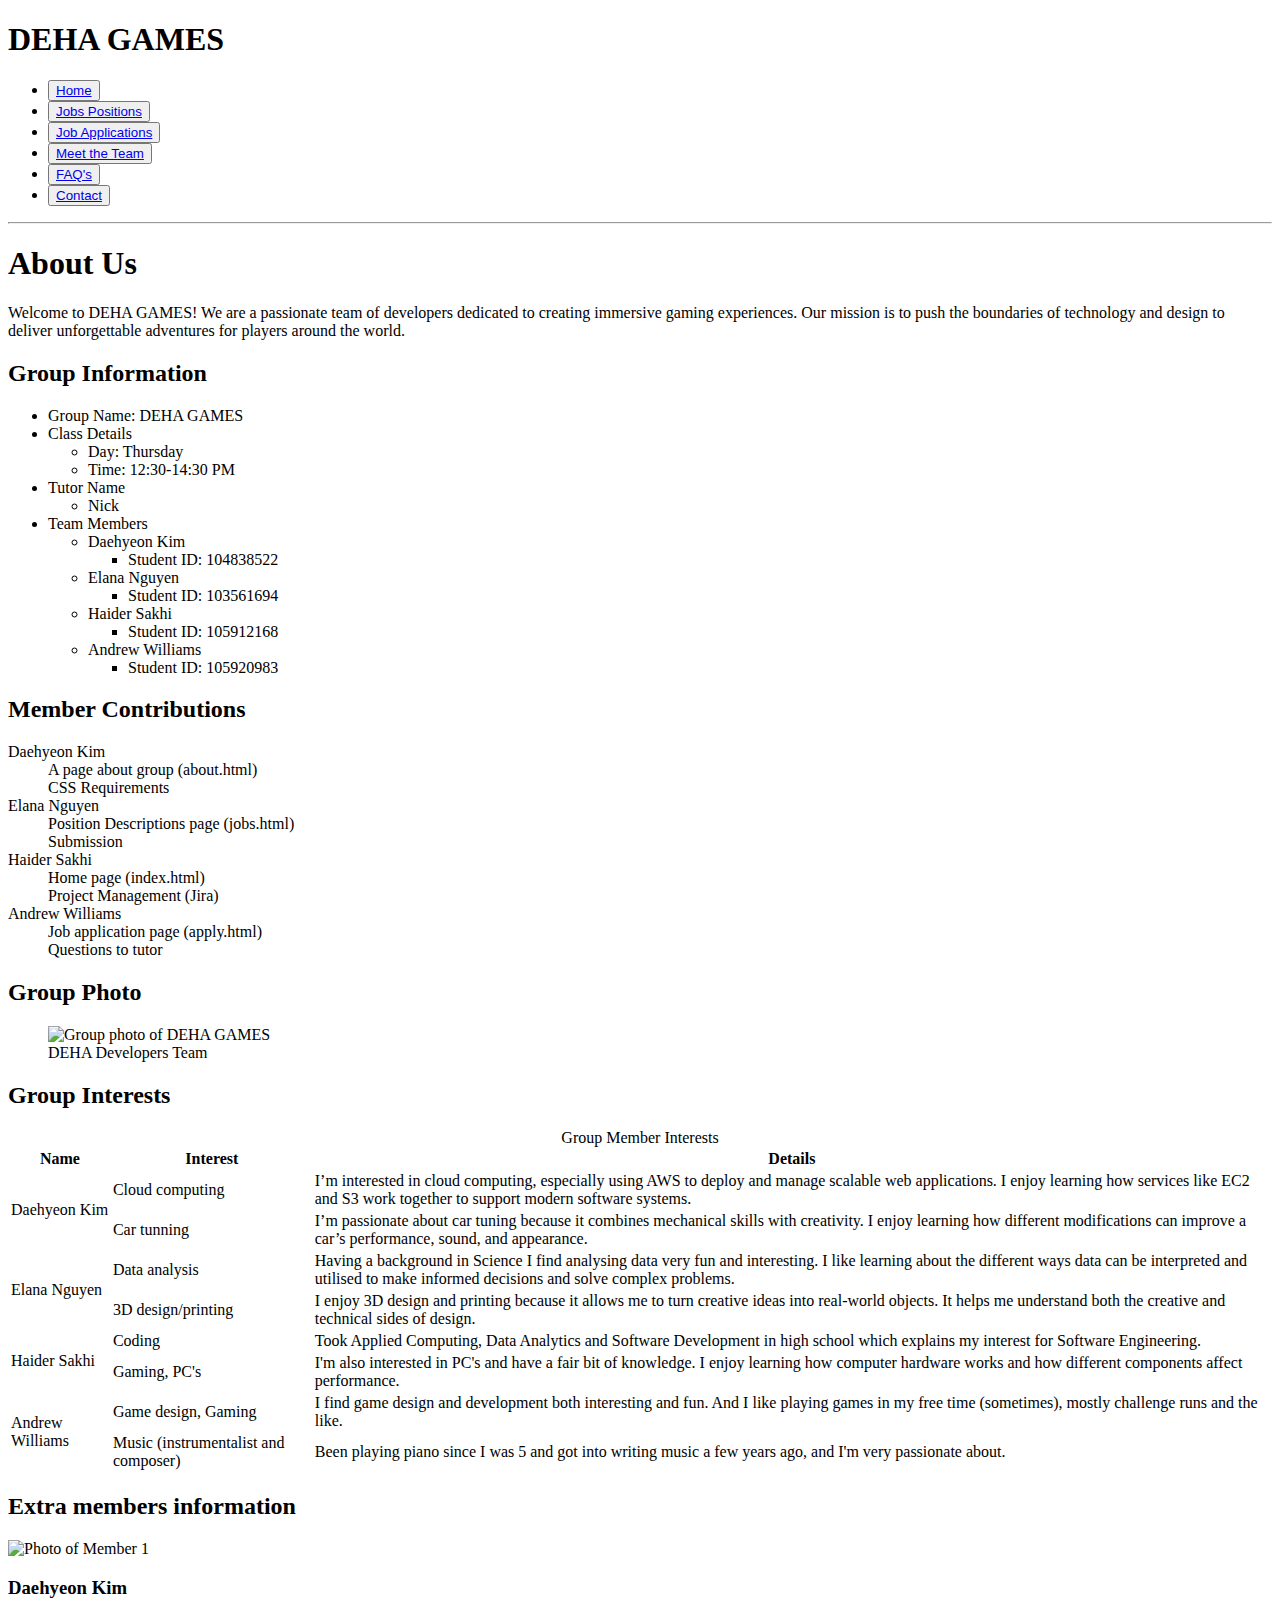
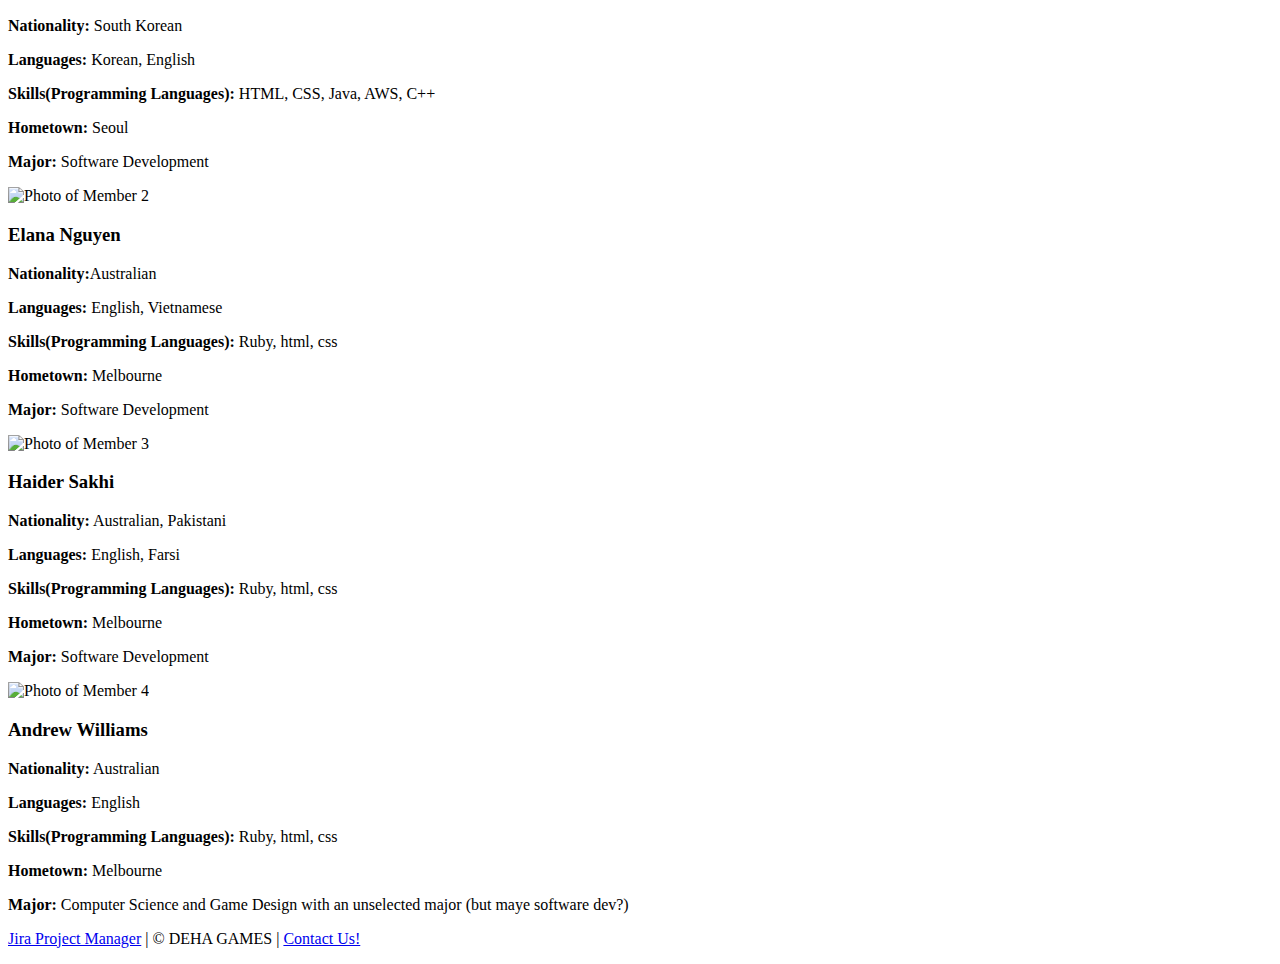
==== project1/about.html @ 9581adc6 ""Standardize the structure of all HTML files." ====
<!-- Filename: about.html
Name: 
Description: about.html - About Us page for DEHA Developers
Author: Daehyeon Kim
Version: 1.0
Date created: 09/04/2025
Last modified: 09/04/2025
-->
<!DOCTYPE html>
<html lang="en">
  <head>
    <meta charset="UTF-8" />
    <meta name="viewport" content="width=device-width, initial-scale=1.0" />
    <meta name="description" content="DEHA games - index.html" />
    <meta name="keywords" content="DEHA GAMES, job, career, software, cloud, UI, UX, developer, engineer"/>
    <meta name="author" content="Daehyeon Kim" />
    <link rel="stylesheet" href="styles/styles.css" />
    <title>About Page - DEHA GAMES</title>
  </head>

<body>
    <!----------------------------------Header--------------------------------->
    <header>
      <!--<img src="images/logo.png" alt="DEHA GAMES" />--><!--#3 Company Logo-->
      <h1>DEHA GAMES</h1>  
  </header>
  <!--#5,6 Navigation Bar-->
  <nav>
      <ul>
          <li><button><a href="index.html">Home</a></button></li>
          <li><button><a href="jobs.html">Jobs Positions</a></button></li>
          <li><button><a href="apply.html">Job Applications</a></button></li>
          <li><button><a href="about.html">Meet the Team</a></button></li>
          <li><button><a href="faq.html">FAQ's</a></button></li>
          <li><button><a href="mailto:info@dehagames.com.au">Contact</a></button></li>
      </ul>
  </nav>
  <hr>
<!-----------------------------Main------------------------------------------>    <main>
      <main>
<!-- 1,2,3  
        Your group name - Class time and day 
        Your tutor’s name
        All your student IDs
        -->
        <article>
          <h1>About Us</h1>
          <p>Welcome to DEHA GAMES! We are a passionate team of developers dedicated to creating immersive gaming experiences. Our mission is to push the boundaries of technology and design to deliver unforgettable adventures for players around the world.</p>
          <section>
              <h2>Group Information</h2>
              <ul>
                <li>Group Name: DEHA GAMES</li>
                
                <li>Class Details
                  <ul>
                    <li>Day: Thursday</li>
                    <li>Time: 12:30-14:30 PM</li>
                  </ul>
                </li>
            
                <li>Tutor Name
                  <ul>
                    <li>Nick</li>
                  </ul>
                </li>
            
                <li>Team Members
                  <ul>
                    <li><!-- Member 1-->Daehyeon Kim
                      <ul>
                        <li>Student ID: 104838522</li>
                      </ul>
                    </li>
                    <li><!-- Member 2 -->Elana Nguyen
                      <ul>
                        <li>Student ID: 103561694</li>
                      </ul>
                    </li>
                    <li><!-- Member 3 -->Haider Sakhi
                      <ul>
                        <li>Student ID: 105912168 </li>
                      </ul>
                    </li>
                    <li><!-- Member 4 -->Andrew Williams
                      <ul>
                        <li>Student ID: 105920983 </li>
                      </ul>
                    </li>
                  </ul>
                </li>
              </ul>
            </section>
            
      <!-- 4 Member Contributions -->
          <section>
            <h2>Member Contributions</h2>
            <dl>
              <dt><!-- Member 1 -->Daehyeon Kim</dt>
              <dd>A page about group (about.html)</dd>
              <dd>CSS Requirements</dd>
              <dt><!-- Member 2 -->Elana Nguyen</dt>
              <dd>Position Descriptions page (jobs.html)</dd>
              <dd>Submission</dd>
              <dt><!-- Member 3 -->Haider Sakhi</dt>
              <dd>Home page (index.html)</dd>
              <dd>Project Management (Jira)<dd>
              <dt><!-- Member 4 -->Andrew Williams</dt>
              <dd>Job application page (apply.html)</dd>
              <dd>Questions to tutor </dd>
            </dl>
          </section>
      <!-- 5 Group photo -->
          <section>
            <h2>Group Photo</h2>
            <figure>
              <img src="images/group_photo.jpg" alt="Group photo of DEHA GAMES" width="300">
              <figcaption>DEHA Developers Team</figcaption>
            </figure>
          </section>
      <!-- 6 Member's interest -->
          <section>
            <h2>Group Interests</h2>
            <table>
              <caption>Group Member Interests</caption>
              <thead>
                <tr>
                  <th>Name</th>
                  <th>Interest</th>
                  <th>Details</th>
                </tr>
              </thead>
              <tbody>
                <tr>
                  <td rowspan="2">Daehyeon Kim</td>
                  <td>Cloud computing</td>
                  <td>I’m interested in cloud computing, especially using AWS to deploy and manage scalable web applications. 
                    I enjoy learning how services like EC2 and S3 work together to support modern software systems.</td>
                </tr>
                <tr>
                  <td>Car tunning</td>
                  <td>I’m passionate about car tuning because it combines mechanical skills with creativity. 
                    I enjoy learning how different modifications can improve a car’s performance, sound, and appearance.</td>
                </tr>

                <tr>
                  <td rowspan="2">Elana Nguyen</td>
                  <td>Data analysis</td>
                  <td>Having a background in Science I find analysing data very fun and interesting. 
                    I like learning about the different ways data can be interpreted and utilised 
                    to make informed decisions and solve complex problems.</td>

                </tr>
                <tr>
                  <td>3D design/printing</td>
                  <td>I enjoy 3D design and printing 
                    because it allows me to turn creative ideas into real-world objects. 
                    It helps me understand both the creative and technical sides of design.</td>

                </tr>

                <tr>
                  <td rowspan="2"> Haider Sakhi</td>
                  <td>Coding</td>
                  <td>Took Applied Computing, Data Analytics and Software Development 
                    in high school which explains my interest for Software Engineering. </td>
                </tr>
                <tr>
                  <td>Gaming, PC's</td>
                  <td>I'm also interested in PC's and have a fair bit of knowledge. 
                    I enjoy learning how computer hardware works and how different components affect performance.
                  </td>
                </tr>

                <tr>
                  <td rowspan="2">Andrew Williams</td>
                  <td>Game design, Gaming </td>
                  <td> I find game design and development both interesting and fun. 
                  And I like playing games in my free time (sometimes), mostly challenge runs and the like.</td>
                </tr>
                <tr>
                  <td>Music (instrumentalist and composer)</td>
                  <td>Been playing piano since I was 5 and got into writing music a few years ago, 
                    and I'm very passionate about.</td>
                </tr>
              </tbody>
            </table>
          </section>
        
      <!--Extra members information-->
      <section>
        <h2>Extra members information</h2>
        <div class="team-grid">

          <!-- Member 1 -->
          <div class="member-card">
            <img src="images/member1.jpg" alt="Photo of Member 1">
            <h3>Daehyeon Kim</h3>
            <p><strong>Nationality:</strong> South Korean</p>
            <p><strong>Languages:</strong> Korean, English</p>
            <p><strong>Skills(Programming Languages):</strong> HTML, CSS, Java, AWS, C++</p>
            <p><strong>Hometown:</strong> Seoul</p>
            <p><strong>Major:</strong> Software Development</p>
          </div>

          <!-- Member 2 -->
          <div class="member-card">
            <img src="images/member2.jpg" alt="Photo of Member 2">
            <h3>Elana Nguyen</h3>
            <p><strong>Nationality:</strong>Australian</p>
            <p><strong>Languages:</strong> English, Vietnamese</p>
            <p><strong>Skills(Programming Languages):</strong> Ruby, html, css</p>
            <p><strong>Hometown:</strong> Melbourne</p>
            <p><strong>Major:</strong> Software Development</p>
          </div>

          <!-- Member 3 -->
          <div class="member-card">
            <img src="images/member3.jpg" alt="Photo of Member 3">
            <h3>Haider Sakhi</h3>
            <p><strong>Nationality:</strong> Australian, Pakistani</p>
            <p><strong>Languages:</strong> English, Farsi</p>
            <p><strong>Skills(Programming Languages):</strong> Ruby, html, css</p>
            <p><strong>Hometown:</strong> Melbourne</p>
            <p><strong>Major:</strong> Software Development</p>
          </div>

          <!-- Member 4 -->
          <div class="member-card">
            <img src="images/member4.jpg" alt="Photo of Member 4">
            <h3>Andrew Williams</h3>
            <p><strong>Nationality:</strong> Australian</p>
            <p><strong>Languages:</strong> English</p>
            <p><strong>Skills(Programming Languages):</strong> Ruby, html, css</p>
            <p><strong>Hometown:</strong> Melbourne</p>
            <p><strong>Major:</strong> Computer Science and Game Design with an unselected major (but maye software dev?)</p>
          </div>

        </div>
      </section>
    </article>
</main>
  
<!-------------------------------Footer------------------------------------------->
<footer>
  <p>
      <a href="https://webtech10026.atlassian.net/jira/software/projects/SCRUM/boards/1/backlog?atlOrigin=eyJpIjoiNzZkZjFmNWI5NmM1NDQ4ZGE2ZTA3YTlhZGE2MzNhNDciLCJwIjoiaiJ9" target="_blank">
              Jira Project Manager</a>
              | &copy; DEHA GAMES | 
      <a href="info@dehagames.com.au">Contact Us!</a>
      
  </p> 
  </footer>

</body>
</html>
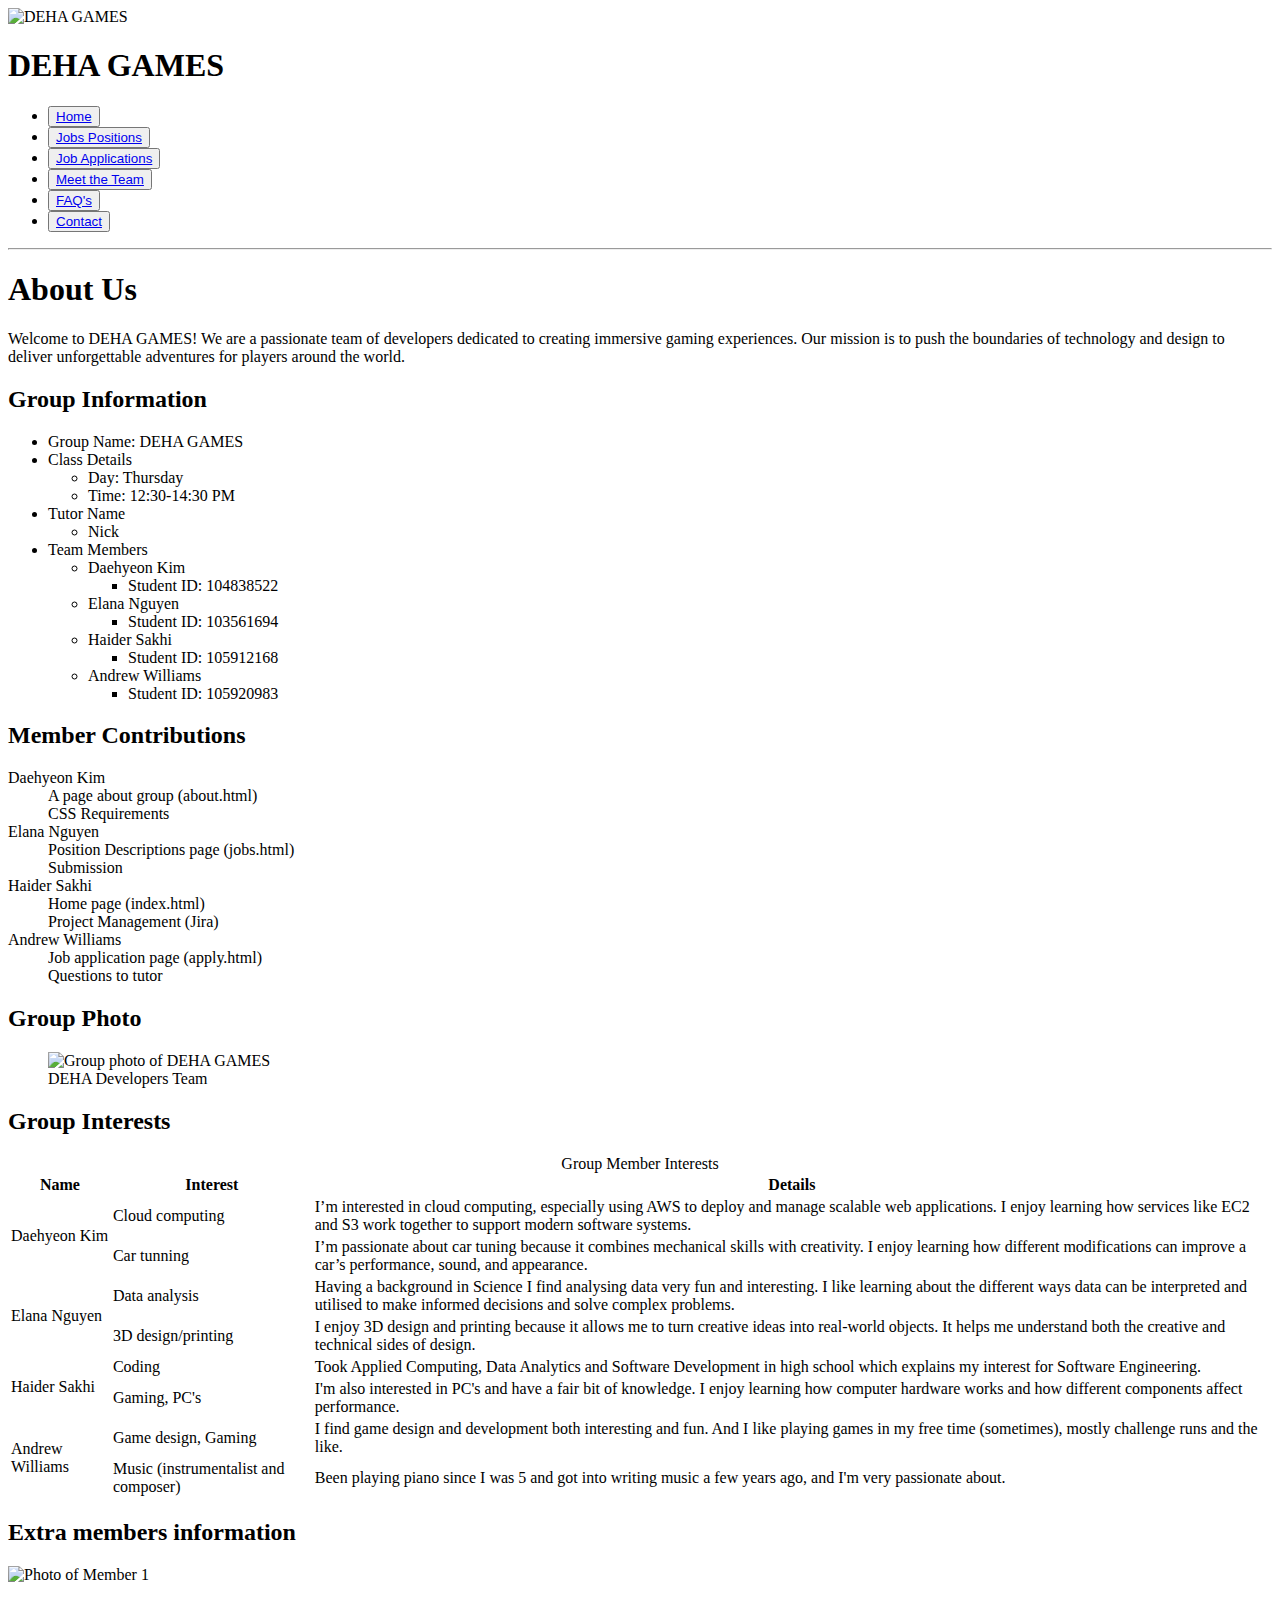
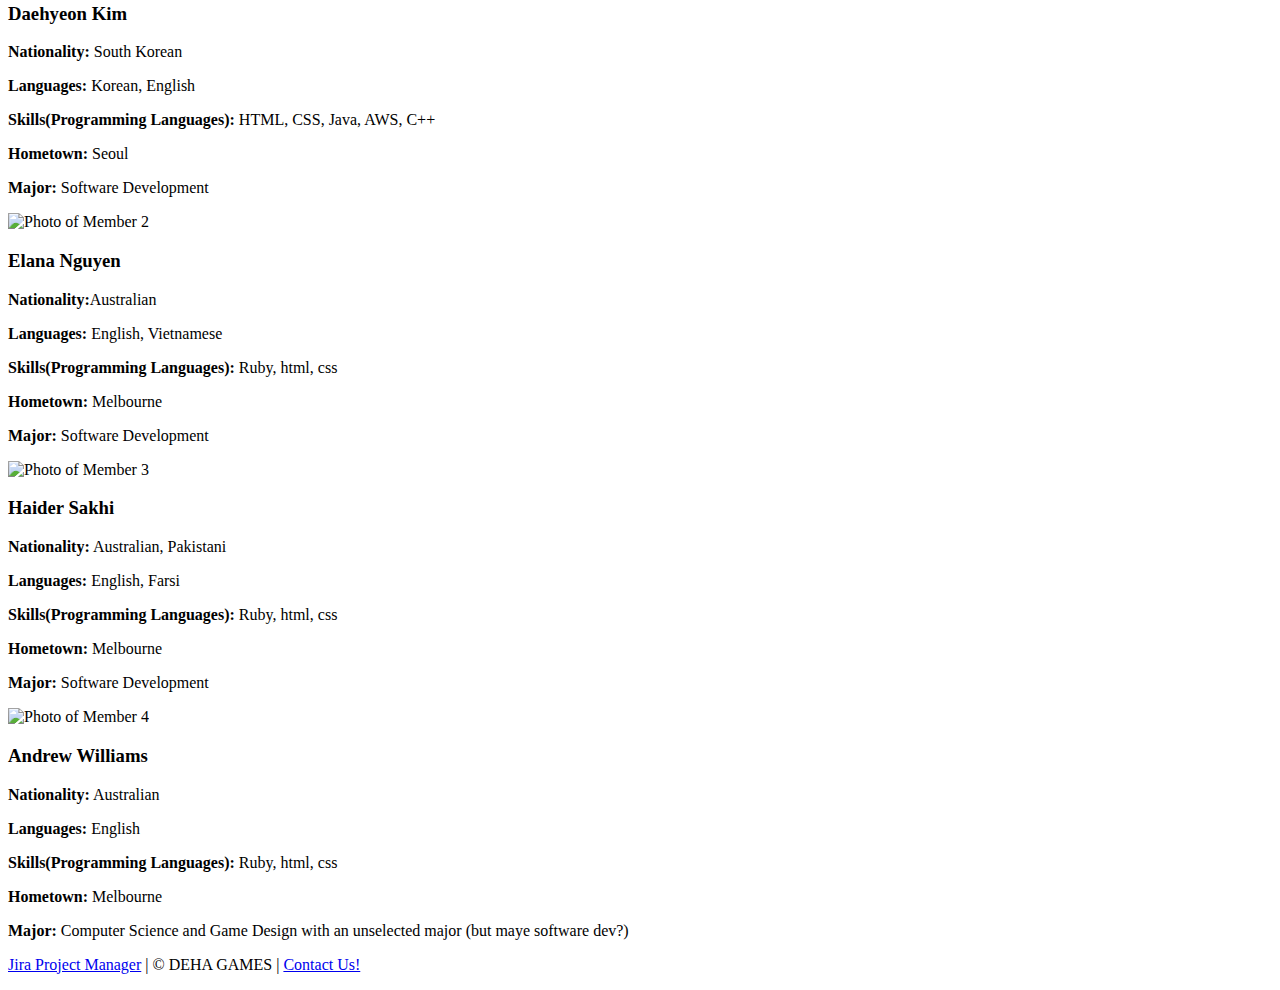
==== commit f1017bec: "Add styles.css for All pages" ====
--- a/project1/about.html
+++ b/project1/about.html
@@ -21,10 +21,8 @@
 <body>
     <!----------------------------------Header--------------------------------->
     <header>
-      <!--<img src="images/logo.png" alt="DEHA GAMES" />--><!--#3 Company Logo-->
+      <img src="images/logo.png" alt="DEHA GAMES" /><!--#3 Company Logo-->
       <h1>DEHA GAMES</h1>  
-  </header>
-  <!--#5,6 Navigation Bar-->
   <nav>
       <ul>
           <li><button><a href="index.html">Home</a></button></li>
@@ -35,6 +33,7 @@
           <li><button><a href="mailto:info@dehagames.com.au">Contact</a></button></li>
       </ul>
   </nav>
+</header>
   <hr>
 <!-----------------------------Main------------------------------------------>    <main>
       <main>
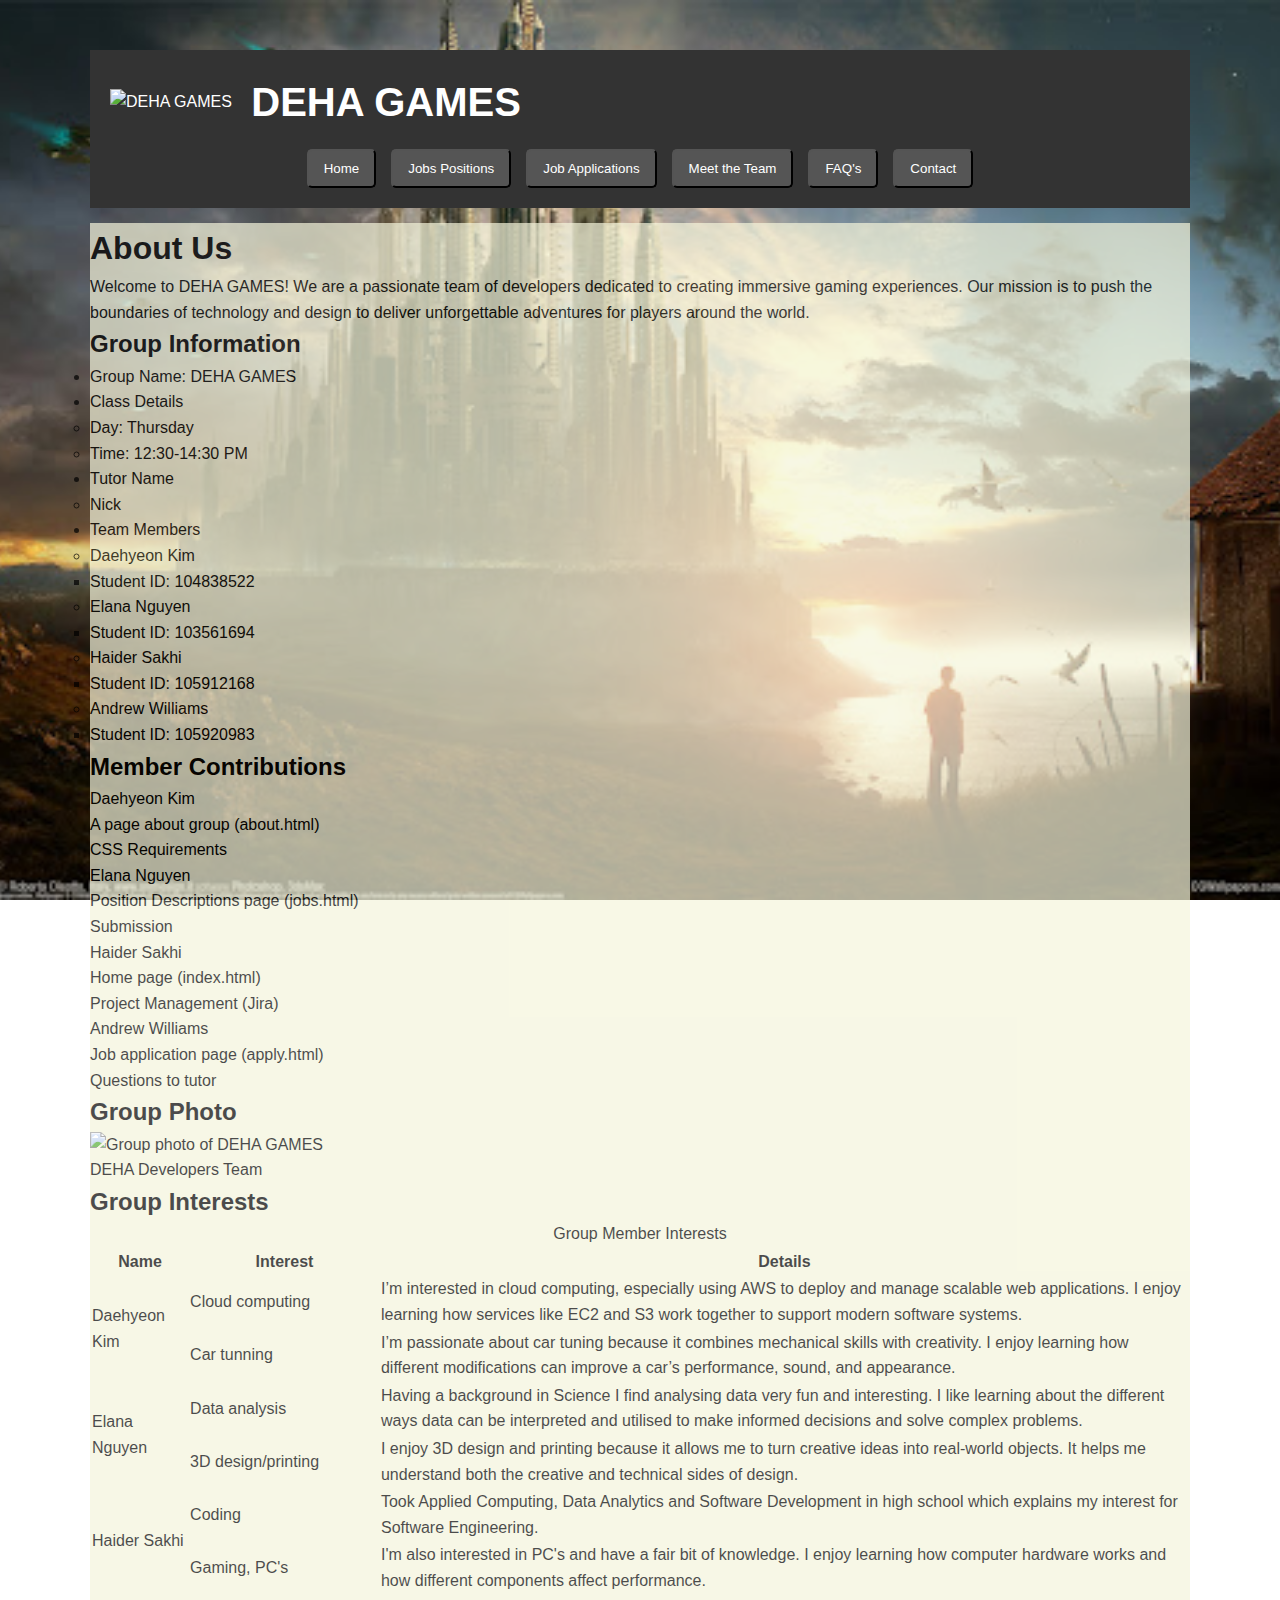
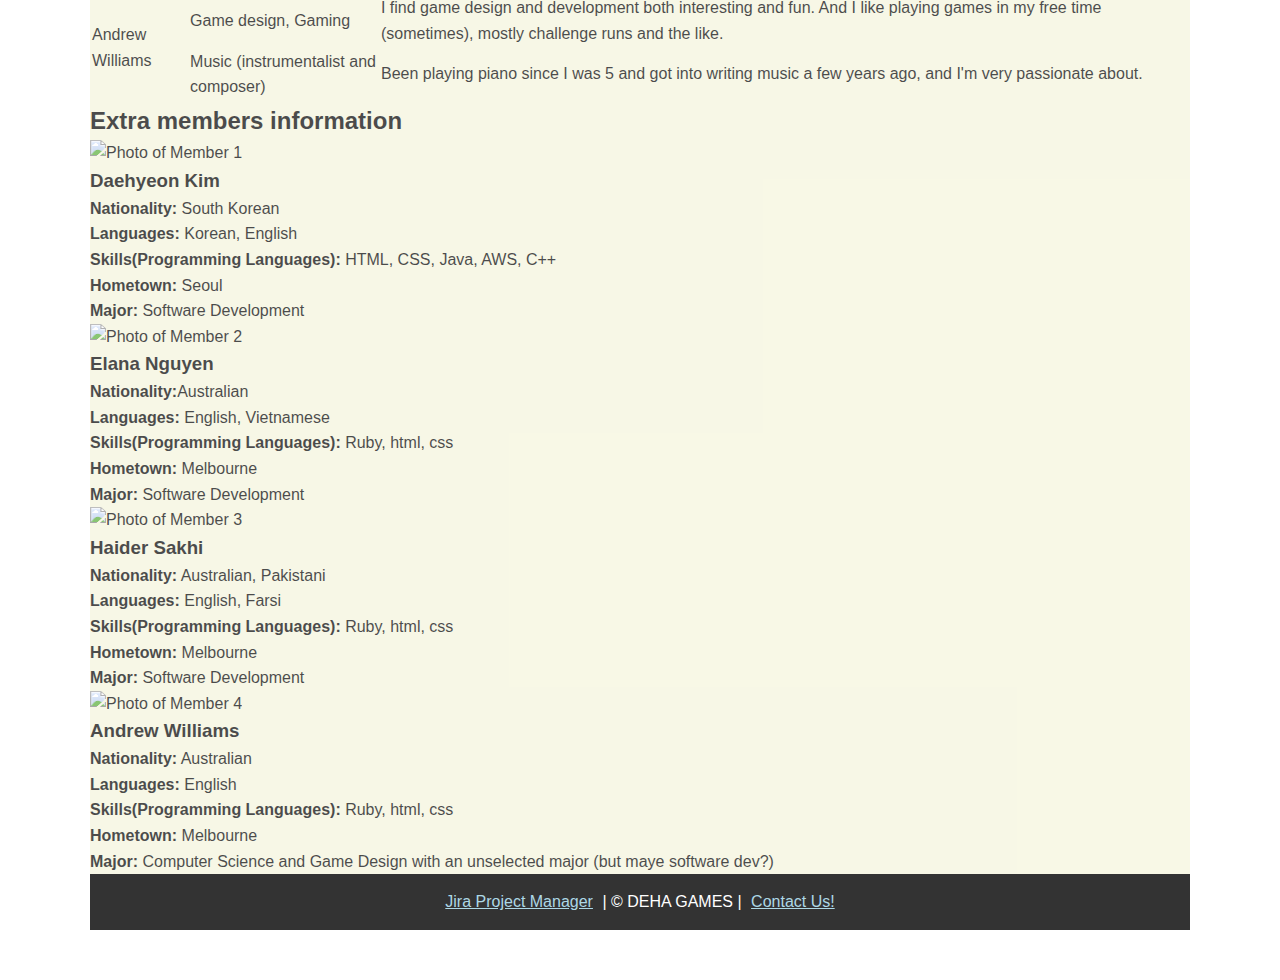
==== commit 955d40ac: "add css for index.html" ====
--- a/project1/about.html
+++ b/project1/about.html
@@ -34,8 +34,7 @@
       </ul>
   </nav>
 </header>
-  <hr>
-<!-----------------------------Main------------------------------------------>    <main>
+<!-----------------------------Main------------------------------------------>    
       <main>
 <!-- 1,2,3  
         Your group name - Class time and day 
--- a/project1/styles/styles.css
+++ b/project1/styles/styles.css
@@ -0,0 +1,124 @@
+/* Author: Daehyeon Kim */
+/* Purpose: This stylesheet applies layout and design rules for DEHA GAMES project */
+/*1. Comments: The CSS should include comments at the beginning of the CSS file to identify
+ author and purpose. Individual line comments should be used as necessary to explain
+ particular styles and explain where they are applied.
+ 2. Selectors: All the following CSS Selectors should be used appropriately at some point in this
+ assignment:
+ • element, #id, .class, grouping, contextual
+ • pseudo class, pseudo element
+ 3. Menu: The menu should have its own set of styles applied. Use a background colour.
+ 4. Index Page: Demonstrated the following specific CSS rules on the index.html page:
+ • display a background graphic.
+ 5. Position Descriptions Page: Demonstrated the following specific CSS rules on the jobs.html
+ page:
+ • <h1> elements should have their font variant, size and family etc. set using the
+ short-hand font property.
+ • The <aside> should be 25% of the width of page and float to the right.
+ • The <aside> should have a coloured border with an appropriate margin and
+ padding.
+ • The footer should cover the full width of the page the footer text should be in a
+ small font and centred in the footer.
+6. About Page: Demonstrated the following specific CSS rules on the about.html page:
+ • Style the student IDs on the right side of the page.
+ • The photo should be styled with a single border using the short-hand border
+property, and the figure should be floated to the right of the page.
+ • <table> should be centred within the section, headings in bold, table cells with a
+ background colour specified in hexadecimal format with some hover effect.
+ 7. All pages:  should have a fluid layout (the page should “Reflow” on page resize).
+ 8. Apply.html: must have a display factor (e.g., flex or grid), use margin and padding, with
+ inputs, labels and button styling.*/
+
+/*------All pages------*/
+* {
+    box-sizing: border-box;
+    margin: 0;
+    padding: 0;
+  }
+  
+body {
+    /*fluid layout*/
+    width: 100%;
+    max-width: 1200px;
+    margin: 0 auto;
+
+    /*font*/
+    font-family: Arial, sans-serif;
+    font-size: 16px;
+    line-height: 1.6;
+
+    /*background*/
+    background-image: url("images/background.jpg");
+    background-size: cover;
+    background-repeat: no-repeat;
+    background-position: center;
+    background-attachment: fixed;
+    
+    padding: 50px;
+}
+
+header {
+    background-color: #333;
+    color: white;
+    padding: 20px;
+  }
+  
+  header img {
+    height: 80px;
+    width: auto;
+    vertical-align: middle;
+  }
+  
+  header h1 {
+    display: inline-block;
+    font-size: 2.5em;
+    margin-left: 15px;
+    vertical-align: middle;
+  }
+  
+  /*menu */
+  header nav ul {
+    list-style-type: none;
+    margin: 15px 0 0 0;
+    display: flex;
+    justify-content: center;
+    gap: 15px;
+    flex-wrap: wrap;
+  }
+  
+  /* menu style */
+  nav li button {
+    background-color: #555;
+    padding: 10px 15px;
+    border-radius: 5px;
+  }
+  
+  nav li button a {
+    text-decoration: none;
+    color: white;
+  }
+  
+main{
+    margin-top: 15px;
+    background-color: beige;
+    opacity: 70%;
+}
+/*footer*/
+footer {
+    background-color: #333;
+    color: white;
+    text-align: center;
+    padding: 15px;
+  }
+  
+  footer a {
+    color: lightblue;
+    margin: 0 5px;
+  }
+  
+/*-----index.html----*/
+/*-----jobs.html-----*/
+/*-----apply.html-----*/
+/*-----about.html-----*/
+
+  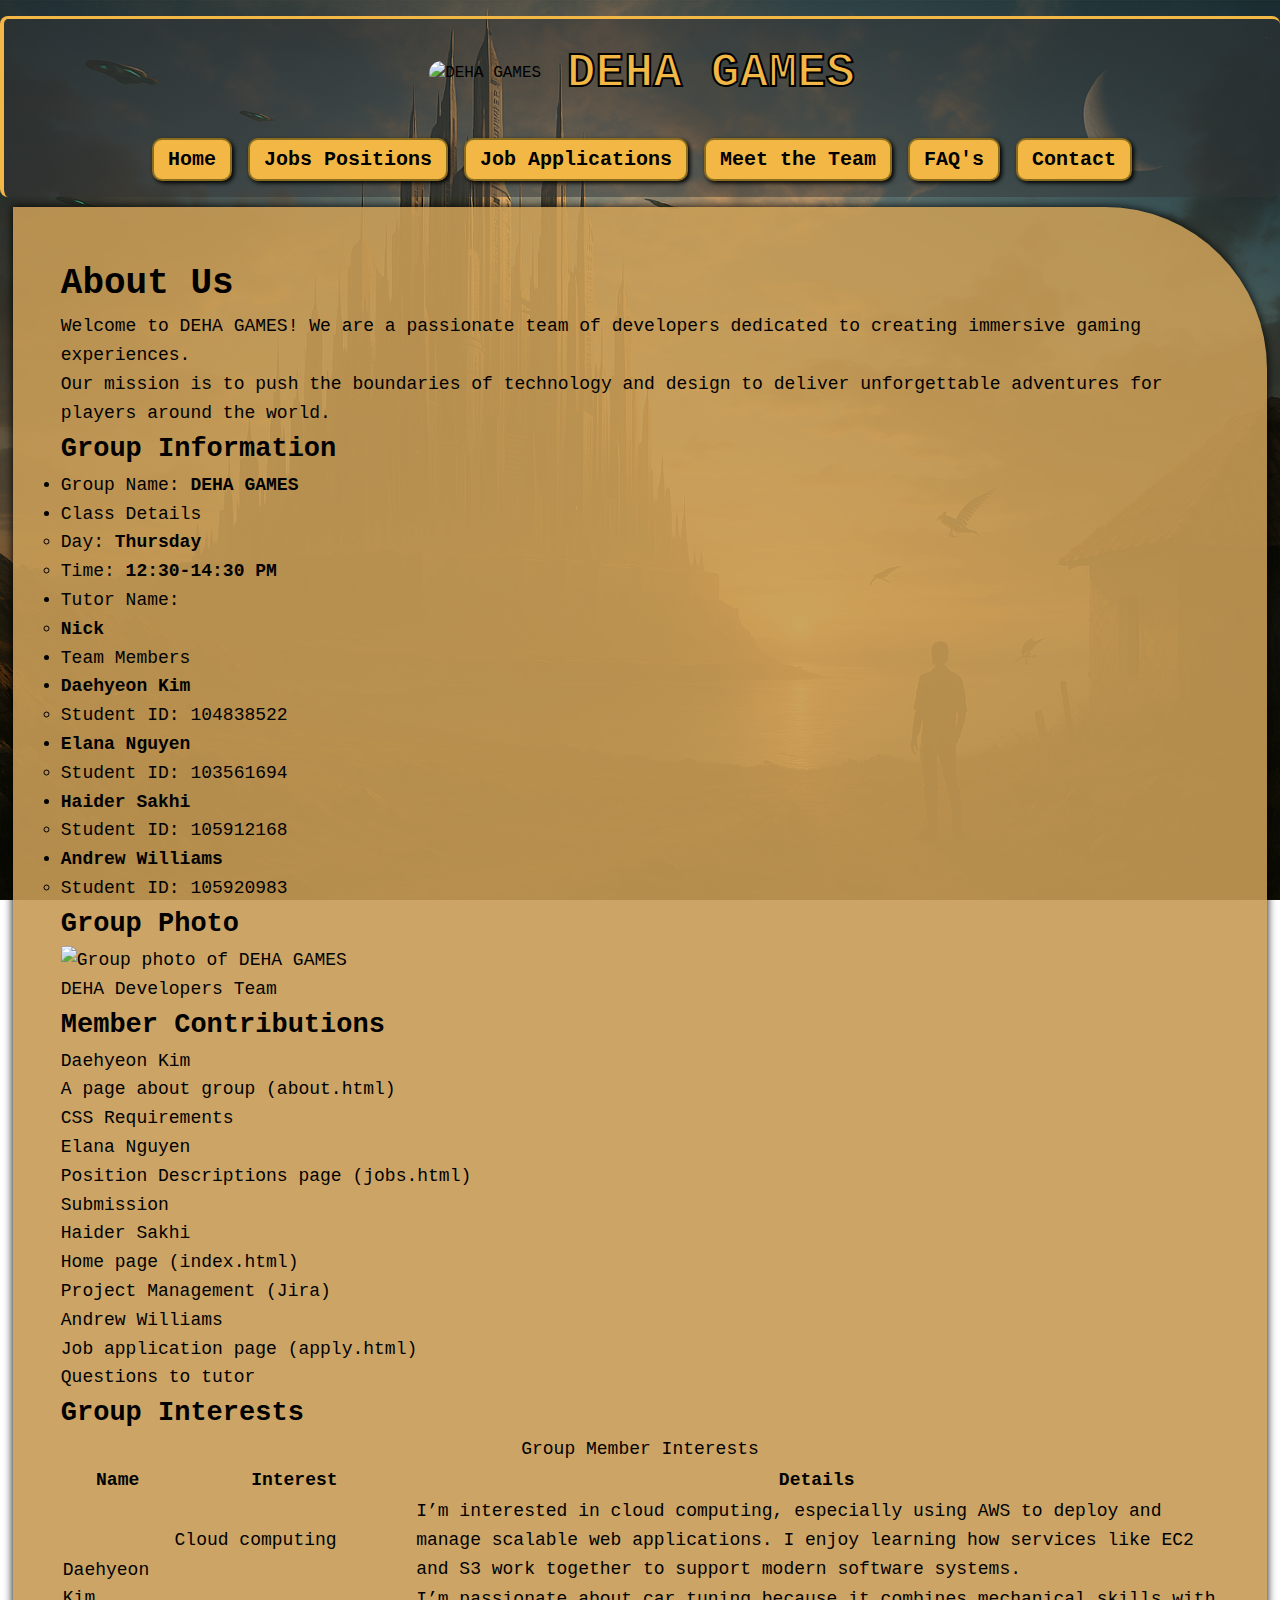
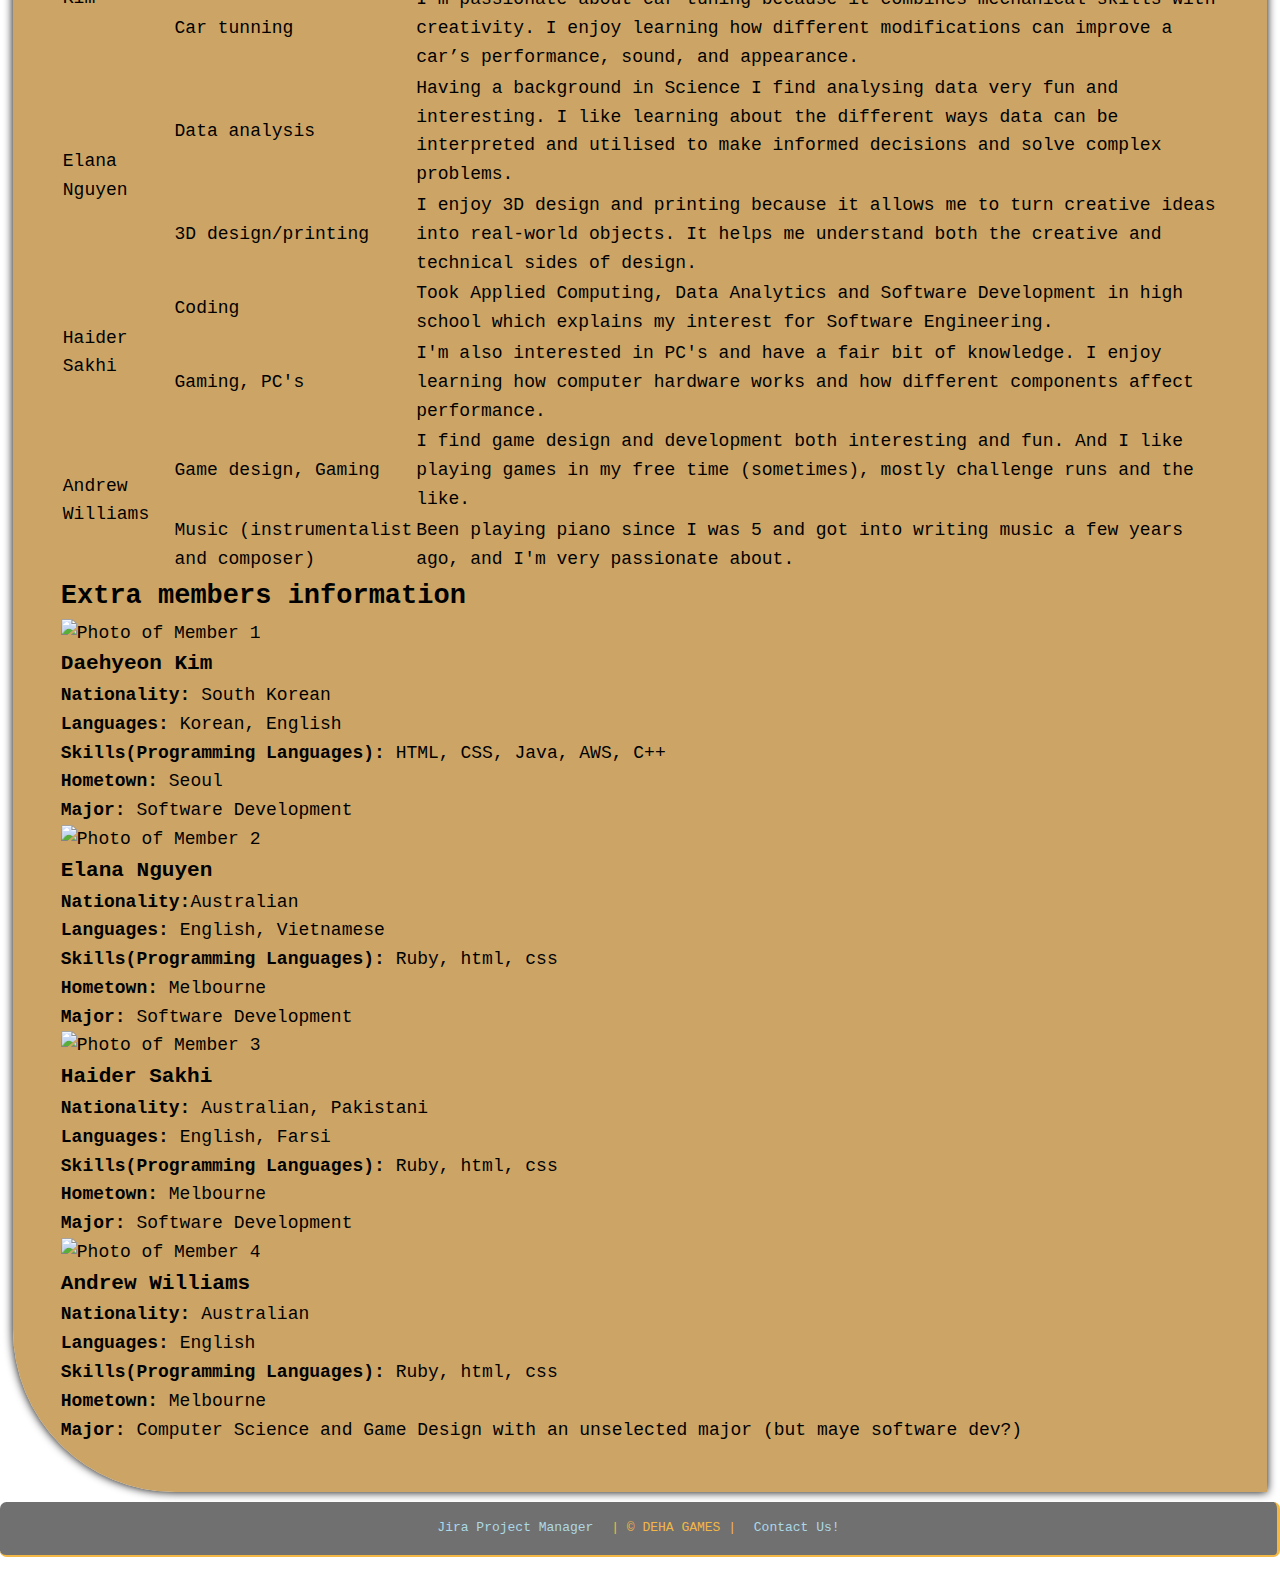
==== commit b5006ce3: "add css for about and faq" ====
--- a/project1/about.html
+++ b/project1/about.html
@@ -35,208 +35,216 @@
   </nav>
 </header>
 <!-----------------------------Main------------------------------------------>    
-      <main>
+  <main>
 <!-- 1,2,3  
-        Your group name - Class time and day 
-        Your tutor’s name
-        All your student IDs
-        -->
-        <article>
-          <h1>About Us</h1>
-          <p>Welcome to DEHA GAMES! We are a passionate team of developers dedicated to creating immersive gaming experiences. Our mission is to push the boundaries of technology and design to deliver unforgettable adventures for players around the world.</p>
-          <section>
-              <h2>Group Information</h2>
-              <ul>
-                <li>Group Name: DEHA GAMES</li>
-                
-                <li>Class Details
-                  <ul>
-                    <li>Day: Thursday</li>
-                    <li>Time: 12:30-14:30 PM</li>
-                  </ul>
-                </li>
-            
-                <li>Tutor Name
-                  <ul>
-                    <li>Nick</li>
-                  </ul>
-                </li>
-            
-                <li>Team Members
-                  <ul>
-                    <li><!-- Member 1-->Daehyeon Kim
-                      <ul>
-                        <li>Student ID: 104838522</li>
-                      </ul>
-                    </li>
-                    <li><!-- Member 2 -->Elana Nguyen
-                      <ul>
-                        <li>Student ID: 103561694</li>
-                      </ul>
-                    </li>
-                    <li><!-- Member 3 -->Haider Sakhi
-                      <ul>
-                        <li>Student ID: 105912168 </li>
-                      </ul>
-                    </li>
-                    <li><!-- Member 4 -->Andrew Williams
-                      <ul>
-                        <li>Student ID: 105920983 </li>
-                      </ul>
-                    </li>
-                  </ul>
-                </li>
-              </ul>
-            </section>
-            
+    Your group name - Class time and day 
+    Your tutor’s name
+    All your student IDs
+    -->
+    <article id="about_article">
+      
+        <h1>About Us</h1>
+        <p>Welcome to DEHA GAMES! We are a passionate team of developers dedicated to creating immersive gaming experiences. <br>Our mission is to push the boundaries of technology and design to deliver unforgettable adventures for players around the world.</p>
+        <section id="group_info">
+          <div>
+            <h2>Group Information</h2>
+            <ul>
+              <li>Group Name: <strong>DEHA GAMES</strong></li>
+              
+              <li>Class Details
+                <ul>
+                  <li>Day: <strong>Thursday</strong></li>
+                  <li>Time: <strong>12:30-14:30 PM</strong></li>
+                </ul>
+              </li>
+          
+              <li>Tutor Name:
+                <ul>
+                  <li><strong>Nick</strong></li>
+                </ul>
+              </li>
+            </div>
+              <div id="team_members">
+              <li >Team Members
+                <ul>
+                  <li><!-- Member 1--><strong>Daehyeon Kim</strong>
+                    <ul>
+                      <li>Student ID: 104838522</li>
+                    </ul>
+                  </li>
+                  <li><!-- Member 2 --><strong>Elana Nguyen</strong>
+                    <ul>
+                      <li>Student ID: 103561694</li>
+                    </ul>
+                  </li>
+                  <li><!-- Member 3 --><strong>Haider Sakhi</strong>
+                    <ul>
+                      <li>Student ID: 105912168 </li>
+                    </ul>
+                  </li>
+                  <li><!-- Member 4 --><strong>Andrew Williams</strong>
+                    <ul>
+                      <li>Student ID: 105920983 </li>
+                    </ul>
+                  </li>
+                </ul>
+              </li>
+            </ul>
+          </div>
+        </section>
+      
+          
+    <!-- 5 Group photo -->
+    <section id="group_photo">
+      <h2>Group Photo</h2>
+      <figure>
+        <img src="images/group_photo.png" alt="Group photo of DEHA GAMES" width="300">
+        <figcaption>DEHA Developers Team</figcaption>
+      </figure>
+    </section>
+      <!-- Other info -->
+     
       <!-- 4 Member Contributions -->
-          <section>
-            <h2>Member Contributions</h2>
-            <dl>
-              <dt><!-- Member 1 -->Daehyeon Kim</dt>
-              <dd>A page about group (about.html)</dd>
-              <dd>CSS Requirements</dd>
-              <dt><!-- Member 2 -->Elana Nguyen</dt>
-              <dd>Position Descriptions page (jobs.html)</dd>
-              <dd>Submission</dd>
-              <dt><!-- Member 3 -->Haider Sakhi</dt>
-              <dd>Home page (index.html)</dd>
-              <dd>Project Management (Jira)<dd>
-              <dt><!-- Member 4 -->Andrew Williams</dt>
-              <dd>Job application page (apply.html)</dd>
-              <dd>Questions to tutor </dd>
-            </dl>
+        <section class="Other_info">
+          <h2>Member Contributions</h2>
+          <dl>
+            <dt><!-- Member 1 -->Daehyeon Kim</dt>
+            <dd>A page about group (about.html)</dd>
+            <dd>CSS Requirements</dd>
+            <dt><!-- Member 2 -->Elana Nguyen</dt>
+            <dd>Position Descriptions page (jobs.html)</dd>
+            <dd>Submission</dd>
+            <dt><!-- Member 3 -->Haider Sakhi</dt>
+            <dd>Home page (index.html)</dd>
+            <dd>Project Management (Jira)<dd>
+            <dt><!-- Member 4 -->Andrew Williams</dt>
+            <dd>Job application page (apply.html)</dd>
+            <dd>Questions to tutor </dd>
+          </dl>
+        </section>
+        <!-- 6 Member's interest -->
+            <section class="Other_info">
+              <h2>Group Interests</h2>
+              <table class="interests-table">
+                <caption>Group Member Interests</caption>
+                <thead>
+                  <tr>
+                    <th>Name</th>
+                    <th>Interest</th>
+                    <th>Details</th>
+                  </tr>
+                </thead>
+                <tbody>
+                  <tr>
+                    <td rowspan="2">Daehyeon Kim</td>
+                    <td>Cloud computing</td>
+                    <td>I’m interested in cloud computing, especially using AWS to deploy and manage scalable web applications. 
+                      I enjoy learning how services like EC2 and S3 work together to support modern software systems.</td>
+                  </tr>
+                  <tr>
+                    <td>Car tunning</td>
+                    <td>I’m passionate about car tuning because it combines mechanical skills with creativity. 
+                      I enjoy learning how different modifications can improve a car’s performance, sound, and appearance.</td>
+                  </tr>
+
+                  <tr>
+                    <td rowspan="2">Elana Nguyen</td>
+                    <td>Data analysis</td>
+                    <td>Having a background in Science I find analysing data very fun and interesting. 
+                      I like learning about the different ways data can be interpreted and utilised 
+                      to make informed decisions and solve complex problems.</td>
+
+                  </tr>
+                  <tr>
+                    <td>3D design/printing</td>
+                    <td>I enjoy 3D design and printing 
+                      because it allows me to turn creative ideas into real-world objects. 
+                      It helps me understand both the creative and technical sides of design.</td>
+
+                  </tr>
+
+                  <tr>
+                    <td rowspan="2"> Haider Sakhi</td>
+                    <td>Coding</td>
+                    <td>Took Applied Computing, Data Analytics and Software Development 
+                      in high school which explains my interest for Software Engineering. </td>
+                  </tr>
+                  <tr>
+                    <td>Gaming, PC's</td>
+                    <td>I'm also interested in PC's and have a fair bit of knowledge. 
+                      I enjoy learning how computer hardware works and how different components affect performance.
+                    </td>
+                  </tr>
+
+                  <tr>
+                    <td rowspan="2">Andrew Williams</td>
+                    <td>Game design, Gaming </td>
+                    <td> I find game design and development both interesting and fun. 
+                    And I like playing games in my free time (sometimes), mostly challenge runs and the like.</td>
+                  </tr>
+                  <tr>
+                    <td>Music (instrumentalist and composer)</td>
+                    <td>Been playing piano since I was 5 and got into writing music a few years ago, 
+                      and I'm very passionate about.</td>
+                  </tr>
+                </tbody>
+              </table>
           </section>
-      <!-- 5 Group photo -->
-          <section>
-            <h2>Group Photo</h2>
-            <figure>
-              <img src="images/group_photo.jpg" alt="Group photo of DEHA GAMES" width="300">
-              <figcaption>DEHA Developers Team</figcaption>
-            </figure>
+          
+        <!--Extra members information-->
+        <section class="Other_info">
+          <h2>Extra members information</h2>
+          <div class="team-grid">
+
+            <!-- Member 1 -->
+            <div class="member-card">
+              <img src="images/daehyeon.png" alt="Photo of Member 1">
+              <h3>Daehyeon Kim</h3>
+              <p><strong>Nationality:</strong> South Korean</p>
+              <p><strong>Languages:</strong> Korean, English</p>
+              <p><strong>Skills(Programming Languages):</strong> HTML, CSS, Java, AWS, C++</p>
+              <p><strong>Hometown:</strong> Seoul</p>
+              <p><strong>Major:</strong> Software Development</p>
+            </div>
+
+            <!-- Member 2 -->
+            <div class="member-card">
+              <img src="images/elana.png" alt="Photo of Member 2">
+              <h3>Elana Nguyen</h3>
+              <p><strong>Nationality:</strong>Australian</p>
+              <p><strong>Languages:</strong> English, Vietnamese</p>
+              <p><strong>Skills(Programming Languages):</strong> Ruby, html, css</p>
+              <p><strong>Hometown:</strong> Melbourne</p>
+              <p><strong>Major:</strong> Software Development</p>
+            </div>
+
+            <!-- Member 3 -->
+            <div class="member-card">
+              <img src="images/haider.png" alt="Photo of Member 3">
+              <h3>Haider Sakhi</h3>
+              <p><strong>Nationality:</strong> Australian, Pakistani</p>
+              <p><strong>Languages:</strong> English, Farsi</p>
+              <p><strong>Skills(Programming Languages):</strong> Ruby, html, css</p>
+              <p><strong>Hometown:</strong> Melbourne</p>
+              <p><strong>Major:</strong> Software Development</p>
+            </div>
+
+            <!-- Member 4 -->
+            <div class="member-card">
+              <img src="images/andrew.png" alt="Photo of Member 4">
+              <h3>Andrew Williams</h3>
+              <p><strong>Nationality:</strong> Australian</p>
+              <p><strong>Languages:</strong> English</p>
+              <p><strong>Skills(Programming Languages):</strong> Ruby, html, css</p>
+              <p><strong>Hometown:</strong> Melbourne</p>
+              <p><strong>Major:</strong> Computer Science and Game Design with an unselected major (but maye software dev?)</p>
+            </div>
+          </div>
           </section>
-      <!-- 6 Member's interest -->
-          <section>
-            <h2>Group Interests</h2>
-            <table>
-              <caption>Group Member Interests</caption>
-              <thead>
-                <tr>
-                  <th>Name</th>
-                  <th>Interest</th>
-                  <th>Details</th>
-                </tr>
-              </thead>
-              <tbody>
-                <tr>
-                  <td rowspan="2">Daehyeon Kim</td>
-                  <td>Cloud computing</td>
-                  <td>I’m interested in cloud computing, especially using AWS to deploy and manage scalable web applications. 
-                    I enjoy learning how services like EC2 and S3 work together to support modern software systems.</td>
-                </tr>
-                <tr>
-                  <td>Car tunning</td>
-                  <td>I’m passionate about car tuning because it combines mechanical skills with creativity. 
-                    I enjoy learning how different modifications can improve a car’s performance, sound, and appearance.</td>
-                </tr>
-
-                <tr>
-                  <td rowspan="2">Elana Nguyen</td>
-                  <td>Data analysis</td>
-                  <td>Having a background in Science I find analysing data very fun and interesting. 
-                    I like learning about the different ways data can be interpreted and utilised 
-                    to make informed decisions and solve complex problems.</td>
-
-                </tr>
-                <tr>
-                  <td>3D design/printing</td>
-                  <td>I enjoy 3D design and printing 
-                    because it allows me to turn creative ideas into real-world objects. 
-                    It helps me understand both the creative and technical sides of design.</td>
-
-                </tr>
-
-                <tr>
-                  <td rowspan="2"> Haider Sakhi</td>
-                  <td>Coding</td>
-                  <td>Took Applied Computing, Data Analytics and Software Development 
-                    in high school which explains my interest for Software Engineering. </td>
-                </tr>
-                <tr>
-                  <td>Gaming, PC's</td>
-                  <td>I'm also interested in PC's and have a fair bit of knowledge. 
-                    I enjoy learning how computer hardware works and how different components affect performance.
-                  </td>
-                </tr>
-
-                <tr>
-                  <td rowspan="2">Andrew Williams</td>
-                  <td>Game design, Gaming </td>
-                  <td> I find game design and development both interesting and fun. 
-                  And I like playing games in my free time (sometimes), mostly challenge runs and the like.</td>
-                </tr>
-                <tr>
-                  <td>Music (instrumentalist and composer)</td>
-                  <td>Been playing piano since I was 5 and got into writing music a few years ago, 
-                    and I'm very passionate about.</td>
-                </tr>
-              </tbody>
-            </table>
-          </section>
-        
-      <!--Extra members information-->
-      <section>
-        <h2>Extra members information</h2>
-        <div class="team-grid">
-
-          <!-- Member 1 -->
-          <div class="member-card">
-            <img src="images/member1.jpg" alt="Photo of Member 1">
-            <h3>Daehyeon Kim</h3>
-            <p><strong>Nationality:</strong> South Korean</p>
-            <p><strong>Languages:</strong> Korean, English</p>
-            <p><strong>Skills(Programming Languages):</strong> HTML, CSS, Java, AWS, C++</p>
-            <p><strong>Hometown:</strong> Seoul</p>
-            <p><strong>Major:</strong> Software Development</p>
-          </div>
-
-          <!-- Member 2 -->
-          <div class="member-card">
-            <img src="images/member2.jpg" alt="Photo of Member 2">
-            <h3>Elana Nguyen</h3>
-            <p><strong>Nationality:</strong>Australian</p>
-            <p><strong>Languages:</strong> English, Vietnamese</p>
-            <p><strong>Skills(Programming Languages):</strong> Ruby, html, css</p>
-            <p><strong>Hometown:</strong> Melbourne</p>
-            <p><strong>Major:</strong> Software Development</p>
-          </div>
-
-          <!-- Member 3 -->
-          <div class="member-card">
-            <img src="images/member3.jpg" alt="Photo of Member 3">
-            <h3>Haider Sakhi</h3>
-            <p><strong>Nationality:</strong> Australian, Pakistani</p>
-            <p><strong>Languages:</strong> English, Farsi</p>
-            <p><strong>Skills(Programming Languages):</strong> Ruby, html, css</p>
-            <p><strong>Hometown:</strong> Melbourne</p>
-            <p><strong>Major:</strong> Software Development</p>
-          </div>
-
-          <!-- Member 4 -->
-          <div class="member-card">
-            <img src="images/member4.jpg" alt="Photo of Member 4">
-            <h3>Andrew Williams</h3>
-            <p><strong>Nationality:</strong> Australian</p>
-            <p><strong>Languages:</strong> English</p>
-            <p><strong>Skills(Programming Languages):</strong> Ruby, html, css</p>
-            <p><strong>Hometown:</strong> Melbourne</p>
-            <p><strong>Major:</strong> Computer Science and Game Design with an unselected major (but maye software dev?)</p>
-          </div>
-
-        </div>
-      </section>
+    
+    
     </article>
-</main>
+  </main>
   
 <!-------------------------------Footer------------------------------------------->
 <footer>
--- a/project1/styles/styles.css
+++ b/project1/styles/styles.css
@@ -39,86 +39,399 @@
 body {
     /*fluid layout*/
     width: 100%;
-    max-width: 1200px;
+    max-width: 100%;
     margin: 0 auto;
 
     /*font*/
-    font-family: Arial, sans-serif;
+    font-family: 'Courier New', Courier, monospace;
+    font-weight: normal;
     font-size: 16px;
     line-height: 1.6;
 
     /*background*/
-    background-image: url("images/background.jpg");
+    background-image: url("images/background.png");
     background-size: cover;
     background-repeat: no-repeat;
     background-position: center;
     background-attachment: fixed;
+
+    padding: 1rem 0;
     
-    padding: 50px;
 }
 
 header {
-    background-color: #333;
-    color: white;
-    padding: 20px;
+    background-color: rgb(51, 51, 51, 0.5);
+    color: black;
+    font-family: 'Courier New', Courier, monospace; 
+    padding: 1rem 0;
+    text-align: center;
+    border-left: 0.3em solid #F3B746;
+    border-top: 0.2em solid #F3B746;
+    border-bottom: none;
+    border-right: none;
+    border-radius: 0.5em;
   }
   
   header img {
     height: 80px;
     width: auto;
     vertical-align: middle;
+    border-radius: 25px;
   }
   
   header h1 {
     display: inline-block;
-    font-size: 2.5em;
-    margin-left: 15px;
+    font-size: 3em;
+    margin-left: 1rem;
     vertical-align: middle;
+    color: #F3B746; 
+    -webkit-text-stroke: 2px black; 
+    font-weight: bold;
   }
   
   /*menu */
   header nav ul {
     list-style-type: none;
-    margin: 15px 0 0 0;
+    margin: 1rem 0 0 0;
     display: flex;
     justify-content: center;
-    gap: 15px;
+    gap: 1rem ;
     flex-wrap: wrap;
   }
   
   /* menu style */
   nav li button {
-    background-color: #555;
-    padding: 10px 15px;
-    border-radius: 5px;
+    display: inline-block;
+    background-color: #F3B746;
+    color: black;
+    font-weight: bold;
+    text-decoration: none;
+    padding: 8px 14px;
+    border: 2px solid #8a6d1f;
+    border-radius: 10px;
+    box-shadow: 2px 2px 4px rgba(0,0,0,1);
+    transition: all 0.3s ease;
+    font-family: 'Courier New', Courier, monospace;
+    margin-top: 10px;
   }
   
   nav li button a {
     text-decoration: none;
-    color: white;
-  }
-  
+    color: black; 
+    font-size: 1.5em;
+  }
+  nav li button:hover {
+    background-color: #dca31d;
+    transform: scale(1.05);
+    box-shadow: 3px 3px 6px rgba(0,0,0,0.4);
+  }
+  nav li button:hover a {
+    color: hwb(155 7% 51%);
+  }
+
 main{
-    margin-top: 15px;
-    background-color: beige;
-    opacity: 70%;
+    margin: 10px 1%;
+    background-color: rgba(199, 155, 85, 0.9);
+    /* background-image: url("images/mainbackground.jpg"); */
+    background-size: cover;
+    background-repeat: no-repeat;
+    background-position: center;
+    background-attachment: fixed;
+    color: Black;  
+    font-size: large;
+    padding: 3rem; 
+    border-top-right-radius: 9em;
+    border-bottom-left-radius: 9em;
+    box-shadow: 0 0 10px rgba(0,0,0,1);
+    ;
 }
 /*footer*/
 footer {
-    background-color: #333;
+    background-color: rgb(51, 51, 51, 0.7);
+    color: #F3B746;   
+    width: 100%;
+    text-align: center;
+    font-size: small;
+    padding: 1rem 0;
+    border: 0.3em solid #F3B746;
+    border-bottom: 0.2em solid #F3B746;
+    border-top: none;
+    border-left: none;
+    border-radius: 0.5em;
+  }
+  
+  footer a {
+    text-decoration: none;
+    color: lightblue;
+    margin: 0 10px;
+  }
+  footer a:hover {
+    text-decoration: underline;
     color: white;
-    text-align: center;
-    padding: 15px;
-  }
-  
-  footer a {
-    color: lightblue;
-    margin: 0 5px;
-  }
-  
-/*-----index.html----*/
-/*-----jobs.html-----*/
-/*-----apply.html-----*/
-/*-----about.html-----*/
+  }
+  
+/*---------------------index.html---------------------*/
+#index_article section{
+    display: flex;
+    justify-content: center;
+    flex-direction: column;
+    margin: 0 auto;
+    padding: 1rem;
+    margin-bottom: 1.5rem;
+    border: 1rem double #a37a3f;
+    box-shadow: 2px 2px 8px rgba(0, 0, 0, 0.3);
+    border-top-right-radius: 2em;
+    border-bottom-left-radius: 2em;
+
+}
+#index_article h1, #apply_article h2
+{
+    font: bold 2.5em 'Courier New', Courier, monospace;
+    text-shadow: 0.3rem 0.3rem 2rem hwb(155 7% 51%);
+    margin-bottom: 1rem;
+    -webkit-text-stroke: 2px hwb(49 2% 48%); 
+}
+.index_strong{
+  background-color: rgb(133, 109, 5, 0.5); ;
+  border-radius: 0.5rem;
+  font-size: 1.2em;
+}
+/*--------------------jobs.html--------------------*/
+#jobs_main
+{
+  display: flex;
+  flex-direction: column;
+  padding: 2rem;
+  gap: 2rem;
+}
+
+#jobs_article h1
+{
+  font: bold 2.5em 'Courier New', Courier, monospace;
+  margin-bottom: 0.5rem;
+  text-align: center;
+}
+
+.article_aside
+{
+  display: flex;
+  gap: 1rem;
+}
+@media (max-width: 750px) {
+  .article_aside {
+    flex-direction: column;
+  }
+}
+#jobs_article
+{
+  width: 75%;
+}
+aside
+{
+  width: 25%;
+  float: right;
+  display: flex;
+  flex-direction: column;
+}
+#jobs_article section, aside
+{
+  border: 1rem double #a37a3f;
+  box-shadow: 2px 2px 8px rgba(0, 0, 0, 0.3);
+  border-radius: 1rem;
+  padding: 1rem;
+  margin: 1rem;
+}
+.text_box
+{
+  display: flex;
+  flex-direction: column;
+  gap: 1rem;
+  flex: 30%;
+}
+#levelup
+{
+  width: 100%;
+  flex: 70%;
+  border-radius: 1rem;
+}
+aside p
+{
+  text-align: center;
+}
+
+#jobs_main h1, #jobs_main h2 ,#jobs_main h3,#apply_article h2 {
+  font-weight: bold;
+  text-shadow: 0.3rem 0.3rem 2rem hwb(155 7% 51%);
+} 
+.detail_box
+{
+  display: inline-block;
+  background-color: #F3B746;
+  color: black;
+  font-weight: bold;
+  text-decoration: none;
+  padding: 8px 14px;
+  border: 2px solid #8a6d1f;
+  border-radius: 10px;
+  box-shadow: 2px 2px 4px rgba(0,0,0,0.3);
+  transition: all 0.3s ease;
+  font-family: 'Courier New', Courier, monospace;
+  margin-top: 10px;
+}
+.detail_box:hover {
+  background-color: #dca31d;
+  color:hwb(155 7% 51%);
+  transform: scale(1.05);
+  box-shadow: 3px 3px 6px rgba(0,0,0,0.4);
+  cursor: pointer;
+}
+#jobs_main h1::before, #jobs_main h1::after,
+.job_details_main h2::before, .job_details_main h2::after,
+#apply_article h2::before, #apply_article h2::after,
+#index_article h1::before, #index_article h1::after {
+  content: "⚔️";
+}
+.detail_box::before {
+  content: "📜";
+}
+/*--------------------Full job details--------------------*/
+/* 메인 전체 영역 (벽보 배치 중심 정렬) */
+.job_details_main {
+  display: flex;
+  justify-content: center;
+  background: none;
+}
+
+/* 벽보 디자인 */
+.job_details_main section {
+  background-image: url('images/mainbackground.jpg'); 
+  background-size: cover;
+  border-radius: 1rem;
+  box-shadow: 0 0 20px rgba(0,0,0,0.4);
+  width: 100%;
+  max-width: 1000px;
+  padding: 2rem 3rem;
+  color: #2f1d00;
+  font-family: 'Courier New', Courier, monospace;
+  line-height: 1.7;
+}
+
+/* 상단 제목 */
+.job_details_main h2 {
+  font-size: 2rem;
+  font-weight: bold;
+  color: #3b2205;
+  text-align: center;
+  margin-bottom: 1rem;
+  text-shadow: 1px 1px 0px rgba(0,0,0,0.4);
+}
+.job_details{
+  border: 2px double #a37a3f; 
+  padding: 1rem 1.5rem;
+  margin: 1.5rem 0;
+  border-radius: 12px;
+  box-shadow: 2px 2px 8px rgba(0, 0, 0, 0.3);
+  font-size: 1rem;
+  font-family: 'Courier New', Courier, monospace;
+}
+
+.job_details p {
+  margin-bottom: 0.5rem;
+  color: #3b2a00;
+  font-weight: bold;
+}
+/* 소제목 */
+.job_details_main h3 {
+  font-size: 1.5rem;
+  color: #3b2205;
+  margin-top: 2rem;
+  border-bottom: 2px solid #a37a3f;
+  padding-bottom: 4px;
+}
+
+/* 리스트 */
+.job_details_main ul, #job_details_main ol {
+  padding-left: 1.5rem;
+  margin-top: 0.5rem;
+  margin-bottom: 1.5rem;
+}
+
+.job_details_main li {
+  margin-bottom: 0.5rem;
+}
+
+
+/*---------------apply.html------------------*/
+/* 전체 폼 레이아웃: flex 사용 */
+form {
+  display: flex;
+  flex-direction: column;
+  gap: 0.5rem; 
+  max-width: 1000px;
+  margin: 1rem auto;
+  padding : 1rem;
+  border:#8a6d1f double 0.5rem;
+  border-radius: 1rem;
+  box-shadow: 2px 2px 8px rgba(0, 0, 0, 3);
+  background-image: url('images/mainbackground.jpg');
+  background-size: cover;
+  background-repeat: no-repeat;
+  background-position: center;
+  transition: transform 0.5s ease;
+}
+/* 호버 시 폼 약간 튀어나오게 */
+form:hover {
+  transform: scale(1.025);
+}
+#apply_article h1,
+#apply_article h2,
+#apply_article h3
+,#apply_article p {
+  font-weight: bold;
+  text-align: center;
+  text-shadow: 1px 1px 2px #d4af37;
+}
+
+/* 라벨: 입력 필드와 정렬되도록 설정 */
+label {
+  padding: 0 0.5rem;
+  margin: 0.5rem 0 0.5rem;
+  font-weight: bold;
+}
+
+/* 입력 요소: 너비와 기본 정렬 */
+input,
+select,
+textarea {
+  padding: 0.5rem;
+  margin: 0 0.5rem;
+  background-color: rgb(138, 109, 31, 0.2);
+  color: black;
+  font-family: 'Courier New', Courier, monospace;
+  font-size: 1em;
+  border-radius: 0.5rem;
+  border: 2px solid black;
+  cursor: pointer;
+}
+
+/* fieldset, legend: 구조적 구분 */
+fieldset {
+  border: 4px dotted #8a6d1f;
+  padding: 1rem;
+}
+fieldset input{
+  margin-right: 0.5rem;
+  cursor: pointer;
+}
+legend {
+  padding: 0 0.5rem;
+}
+
+textarea::placeholder {
+  color: black;
+  opacity: 1;
+}
+
+/*---------------about.html------------------*/
 
   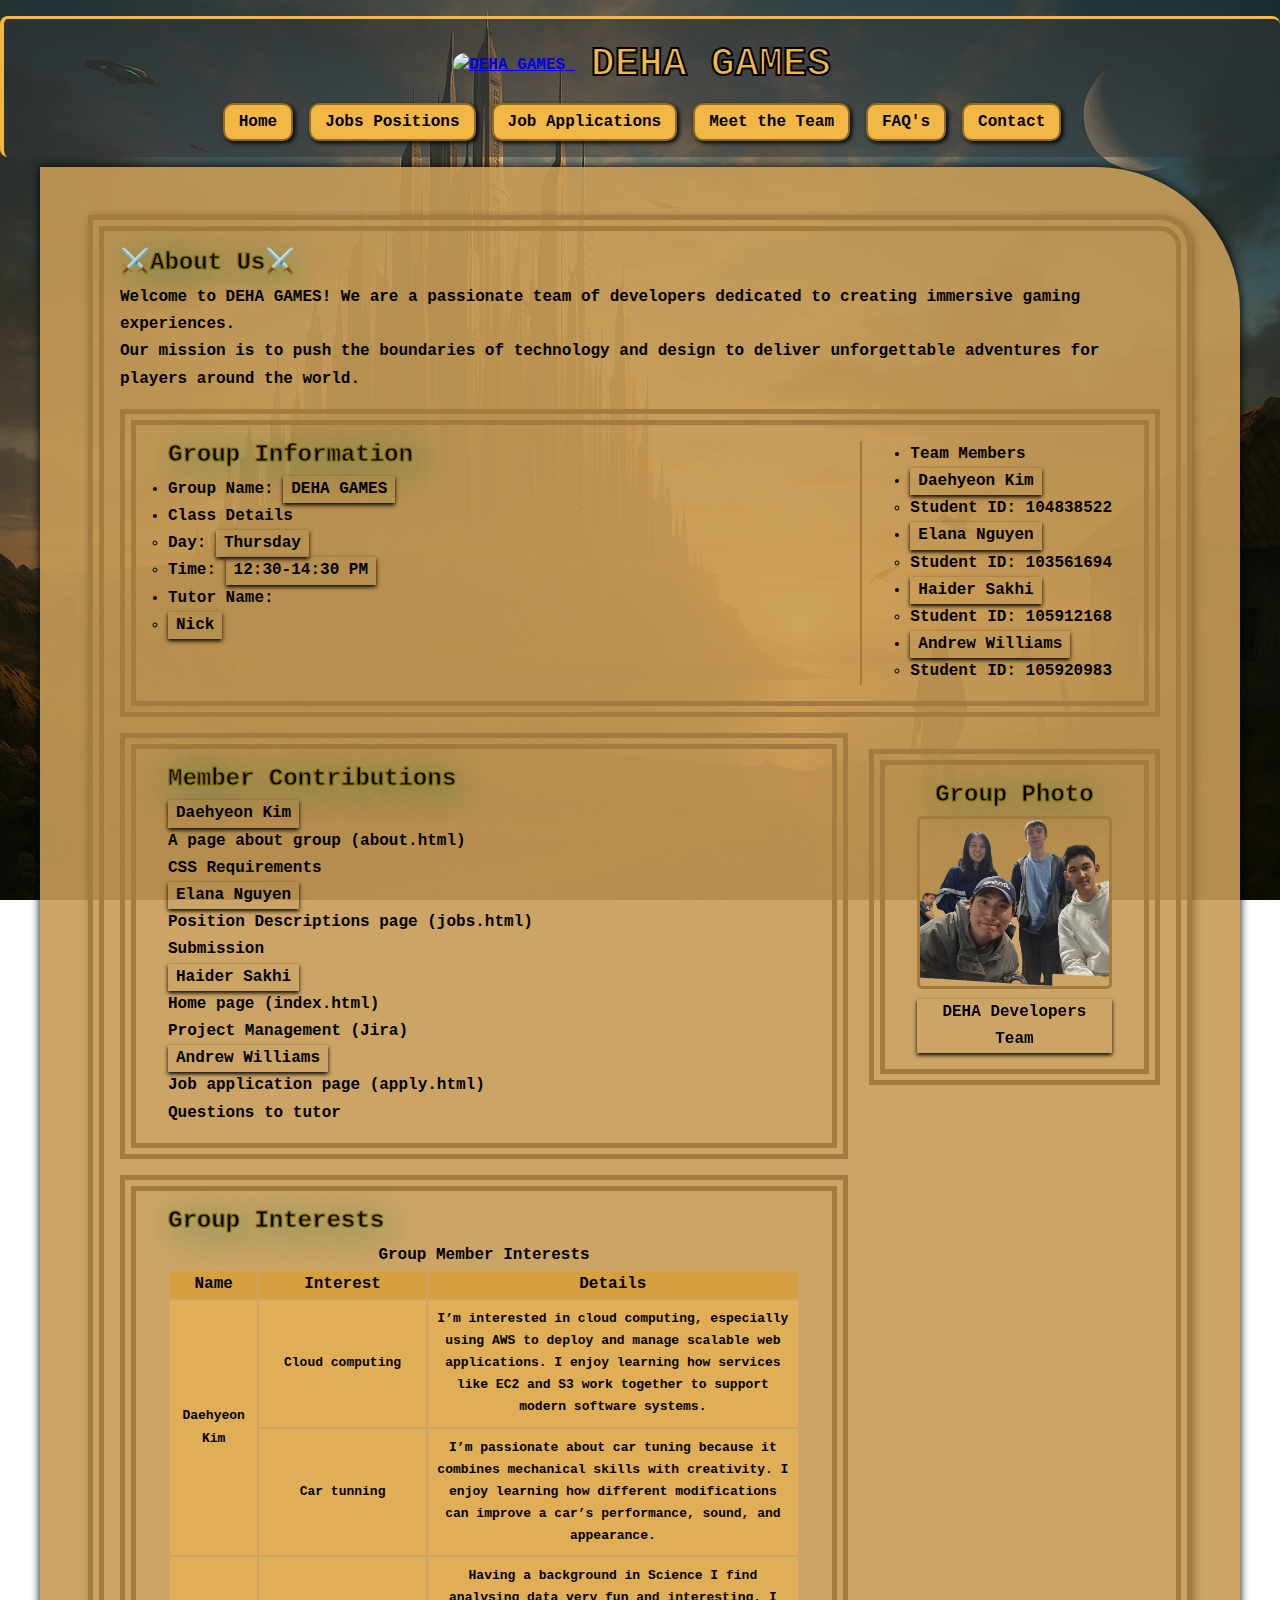
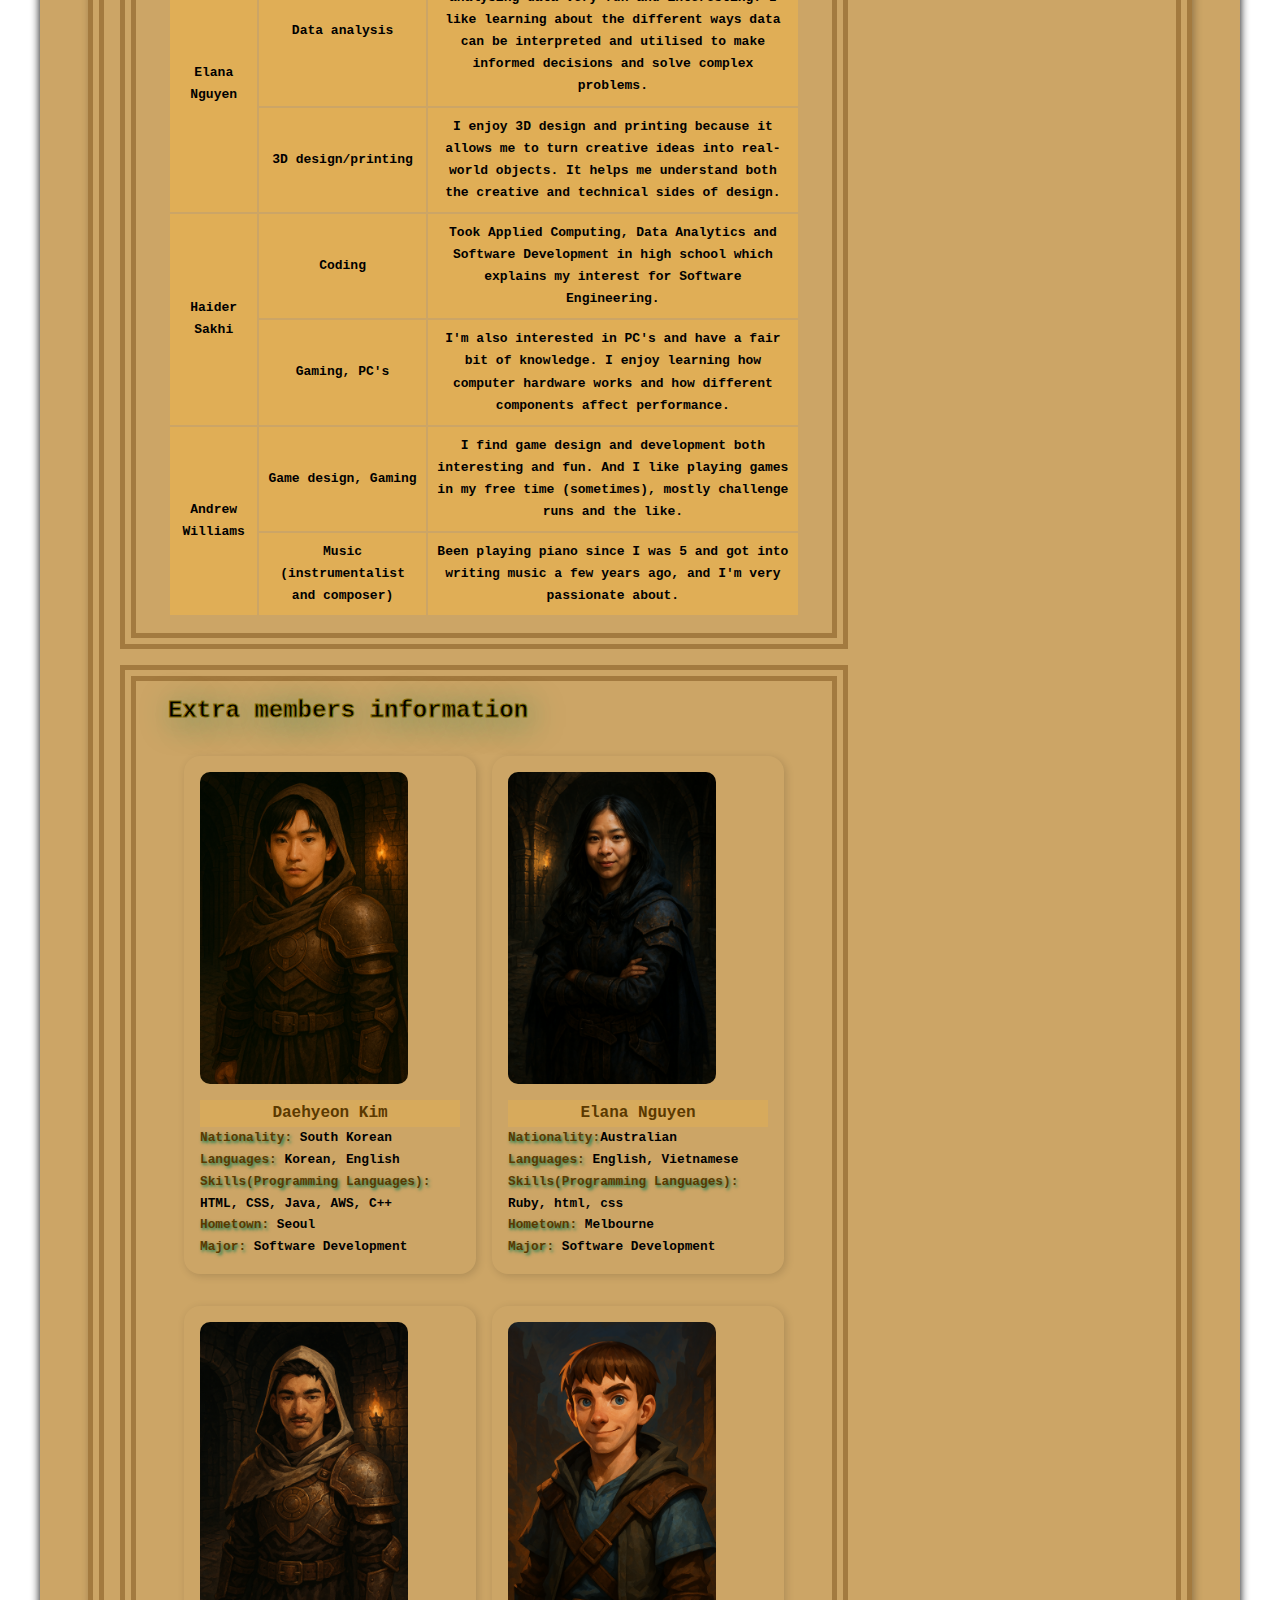
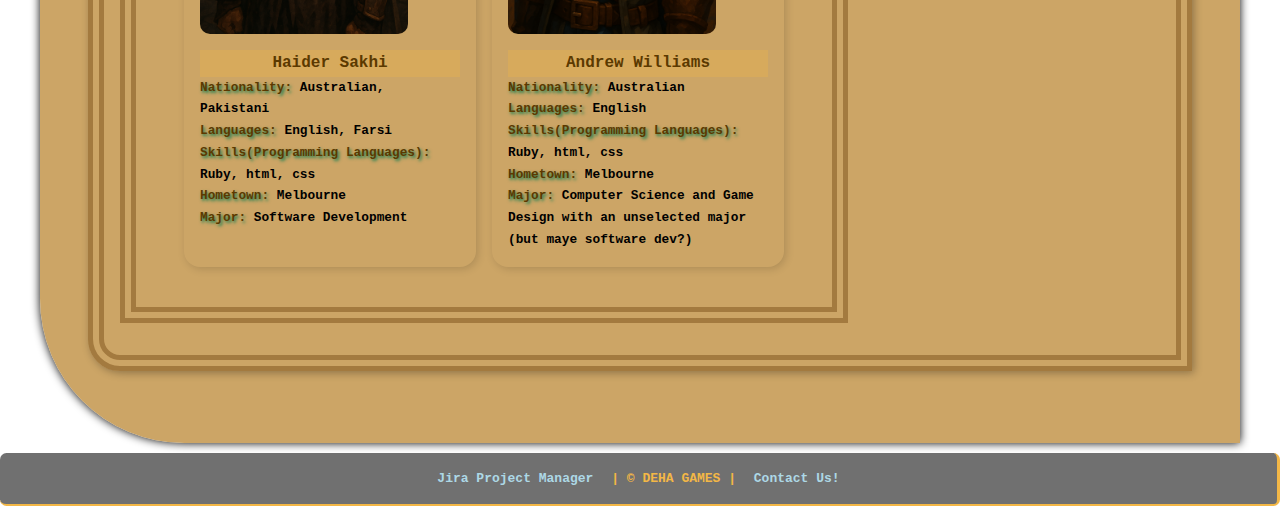
==== commit 4b635075: "link team logo and name into home page" ====
--- a/project1/about.html
+++ b/project1/about.html
@@ -21,8 +21,10 @@
 <body>
     <!----------------------------------Header--------------------------------->
     <header>
-      <img src="images/logo.png" alt="DEHA GAMES" /><!--#3 Company Logo-->
-      <h1>DEHA GAMES</h1>  
+      <a href="index.html">
+        <img src="images/logo.png" alt="DEHA GAMES" />
+        <h1>DEHA GAMES</h1>
+      </a>  
   <nav>
       <ul>
           <li><button><a href="index.html">Home</a></button></li>
--- a/project1/styles/styles.css
+++ b/project1/styles/styles.css
@@ -1,41 +1,16 @@
 /* Author: Daehyeon Kim */
 /* Purpose: This stylesheet applies layout and design rules for DEHA GAMES project */
-/*1. Comments: The CSS should include comments at the beginning of the CSS file to identify
- author and purpose. Individual line comments should be used as necessary to explain
- particular styles and explain where they are applied.
- 2. Selectors: All the following CSS Selectors should be used appropriately at some point in this
- assignment:
- • element, #id, .class, grouping, contextual
- • pseudo class, pseudo element
- 3. Menu: The menu should have its own set of styles applied. Use a background colour.
- 4. Index Page: Demonstrated the following specific CSS rules on the index.html page:
- • display a background graphic.
- 5. Position Descriptions Page: Demonstrated the following specific CSS rules on the jobs.html
- page:
- • <h1> elements should have their font variant, size and family etc. set using the
- short-hand font property.
- • The <aside> should be 25% of the width of page and float to the right.
- • The <aside> should have a coloured border with an appropriate margin and
- padding.
- • The footer should cover the full width of the page the footer text should be in a
- small font and centred in the footer.
-6. About Page: Demonstrated the following specific CSS rules on the about.html page:
- • Style the student IDs on the right side of the page.
- • The photo should be styled with a single border using the short-hand border
-property, and the figure should be floated to the right of the page.
- • <table> should be centred within the section, headings in bold, table cells with a
- background colour specified in hexadecimal format with some hover effect.
- 7. All pages:  should have a fluid layout (the page should “Reflow” on page resize).
- 8. Apply.html: must have a display factor (e.g., flex or grid), use margin and padding, with
- inputs, labels and button styling.*/
 
 /*------All pages------*/
+html{
+  font-size: 16px;
+}
 * {
     box-sizing: border-box;
     margin: 0;
     padding: 0;
   }
-  
+/* body */
 body {
     /*fluid layout*/
     width: 100%;
@@ -44,9 +19,9 @@
 
     /*font*/
     font-family: 'Courier New', Courier, monospace;
-    font-weight: normal;
-    font-size: 16px;
-    line-height: 1.6;
+    font-weight: bold;
+    line-height: 1.5;
+    color: #3b2a00;
 
     /*background*/
     background-image: url("images/background.png");
@@ -58,14 +33,14 @@
     padding: 1rem 0;
     
 }
-
+/* header */
 header {
     background-color: rgb(51, 51, 51, 0.5);
     color: black;
     font-family: 'Courier New', Courier, monospace; 
     padding: 1rem 0;
     text-align: center;
-    border-left: 0.3em solid #F3B746;
+    border-left: 0.3em solid #F3B746;/*our logo color*/
     border-top: 0.2em solid #F3B746;
     border-bottom: none;
     border-right: none;
@@ -73,7 +48,7 @@
   }
   
   header img {
-    height: 80px;
+    height: 70px;
     width: auto;
     vertical-align: middle;
     border-radius: 25px;
@@ -81,25 +56,23 @@
   
   header h1 {
     display: inline-block;
-    font-size: 3em;
+    font-size: 2.5rem;
     margin-left: 1rem;
     vertical-align: middle;
     color: #F3B746; 
-    -webkit-text-stroke: 2px black; 
+    -webkit-text-stroke: 2px black; /*text outline*/
     font-weight: bold;
   }
   
   /*menu */
   header nav ul {
     list-style-type: none;
-    margin: 1rem 0 0 0;
+    margin: 0.5rem 0 0 0;
     display: flex;
     justify-content: center;
     gap: 1rem ;
     flex-wrap: wrap;
   }
-  
-  /* menu style */
   nav li button {
     display: inline-block;
     background-color: #F3B746;
@@ -112,38 +85,35 @@
     box-shadow: 2px 2px 4px rgba(0,0,0,1);
     transition: all 0.3s ease;
     font-family: 'Courier New', Courier, monospace;
-    margin-top: 10px;
-  }
-  
+  }
   nav li button a {
     text-decoration: none;
     color: black; 
-    font-size: 1.5em;
+    font-size: 1rem;
   }
   nav li button:hover {
-    background-color: #dca31d;
+    background-color: #F3B746; 
     transform: scale(1.05);
     box-shadow: 3px 3px 6px rgba(0,0,0,0.4);
   }
   nav li button:hover a {
     color: hwb(155 7% 51%);
   }
-
+/*main*/
 main{
-    margin: 10px 1%;
+  width: 100%;
+  max-width: 1200px;
+    margin: 10px auto;
     background-color: rgba(199, 155, 85, 0.9);
-    /* background-image: url("images/mainbackground.jpg"); */
     background-size: cover;
     background-repeat: no-repeat;
     background-position: center;
     background-attachment: fixed;
     color: Black;  
-    font-size: large;
     padding: 3rem; 
     border-top-right-radius: 9em;
     border-bottom-left-radius: 9em;
     box-shadow: 0 0 10px rgba(0,0,0,1);
-    ;
 }
 /*footer*/
 footer {
@@ -170,48 +140,48 @@
     color: white;
   }
   
-/*---------------------index.html---------------------*/
-#index_article section{
+/*---------------------index.html & faq.html---------------------*/
+#index_article section, #faq_article section{
     display: flex;
     justify-content: center;
     flex-direction: column;
-    margin: 0 auto;
-    padding: 1rem;
-    margin-bottom: 1.5rem;
+    margin: 0.5rem auto;
+    padding: 2rem;
     border: 1rem double #a37a3f;
     box-shadow: 2px 2px 8px rgba(0, 0, 0, 0.3);
     border-top-right-radius: 2em;
     border-bottom-left-radius: 2em;
-
-}
-#index_article h1, #apply_article h2
-{
-    font: bold 2.5em 'Courier New', Courier, monospace;
+}
+/* Every page's heading */
+#index_article h1, #apply_article h2,#about_article h1,
+#jobs_main h1, #jobs_main h2 ,#jobs_main h3,#apply_article h2,
+#faq_article h1, #faq_article h3, #about_article section h2
+{
+    font: bold 1.5em 'Courier New', Courier, monospace;
     text-shadow: 0.3rem 0.3rem 2rem hwb(155 7% 51%);
-    margin-bottom: 1rem;
-    -webkit-text-stroke: 2px hwb(49 2% 48%); 
+    -webkit-text-stroke: 1px hwb(49 2% 48%); 
+    margin-bottom: 0.5rem;
 }
 .index_strong{
   background-color: rgb(133, 109, 5, 0.5); ;
   border-radius: 0.5rem;
   font-size: 1.2em;
 }
-/*--------------------jobs.html--------------------*/
+/*-------------------------jobs.html--------------------------*/
 #jobs_main
 {
   display: flex;
   flex-direction: column;
-  padding: 2rem;
-  gap: 2rem;
-}
-
-#jobs_article h1
-{
-  font: bold 2.5em 'Courier New', Courier, monospace;
-  margin-bottom: 0.5rem;
+  padding: 1.5rem;
+  gap: 1rem;
+}
+
+#jobs_main h1
+{
+  font: bold 1.5rem 'Courier New', Courier, monospace;
   text-align: center;
 }
-
+/*article | aside*/
 .article_aside
 {
   display: flex;
@@ -222,60 +192,58 @@
     flex-direction: column;
   }
 }
-#jobs_article
-{
-  width: 75%;
-}
-aside
-{
-  width: 25%;
-  float: right;
-  display: flex;
-  flex-direction: column;
-}
 #jobs_article section, aside
 {
   border: 1rem double #a37a3f;
   box-shadow: 2px 2px 8px rgba(0, 0, 0, 0.3);
   border-radius: 1rem;
-  padding: 1rem;
-  margin: 1rem;
+  padding: 0.7rem;
+  margin: 0.8rem;
+}
+/*article*/
+#jobs_article
+{
+  width: 75%;
+}
+/*aside*/
+aside
+{
+  width: 25%;
+  float: right;
+  display: flex;
+  flex-direction: column;
 }
 .text_box
 {
   display: flex;
   flex-direction: column;
   gap: 1rem;
-  flex: 30%;
+  flex: 20%;
 }
 #levelup
 {
   width: 100%;
-  flex: 70%;
+  flex: 80%;
   border-radius: 1rem;
 }
 aside p
 {
   text-align: center;
-}
-
-#jobs_main h1, #jobs_main h2 ,#jobs_main h3,#apply_article h2 {
-  font-weight: bold;
-  text-shadow: 0.3rem 0.3rem 2rem hwb(155 7% 51%);
-} 
+  font-size: 0.8rem;
+}
+/*go to view details button*/
 .detail_box
 {
+  text-decoration: none;
   display: inline-block;
   background-color: #F3B746;
   color: black;
   font-weight: bold;
-  text-decoration: none;
   padding: 8px 14px;
   border: 2px solid #8a6d1f;
   border-radius: 10px;
   box-shadow: 2px 2px 4px rgba(0,0,0,0.3);
   transition: all 0.3s ease;
-  font-family: 'Courier New', Courier, monospace;
   margin-top: 10px;
 }
 .detail_box:hover {
@@ -288,21 +256,22 @@
 #jobs_main h1::before, #jobs_main h1::after,
 .job_details_main h2::before, .job_details_main h2::after,
 #apply_article h2::before, #apply_article h2::after,
-#index_article h1::before, #index_article h1::after {
+#index_article h1::before, #index_article h1::after,
+#about_article h1::before, #about_article h1::after,
+#faq_article h1::before, #faq_article h1::after {
   content: "⚔️";
 }
 .detail_box::before {
   content: "📜";
 }
-/*--------------------Full job details--------------------*/
-/* 메인 전체 영역 (벽보 배치 중심 정렬) */
+/*-------------------------Full job details-------------------------*/
+/*applied for all job details pages*/
 .job_details_main {
   display: flex;
   justify-content: center;
   background: none;
 }
-
-/* 벽보 디자인 */
+/*in the backgroud image*/
 .job_details_main section {
   background-image: url('images/mainbackground.jpg'); 
   background-size: cover;
@@ -312,11 +281,9 @@
   max-width: 1000px;
   padding: 2rem 3rem;
   color: #2f1d00;
-  font-family: 'Courier New', Courier, monospace;
-  line-height: 1.7;
-}
-
-/* 상단 제목 */
+}
+
+
 .job_details_main h2 {
   font-size: 2rem;
   font-weight: bold;
@@ -332,7 +299,6 @@
   border-radius: 12px;
   box-shadow: 2px 2px 8px rgba(0, 0, 0, 0.3);
   font-size: 1rem;
-  font-family: 'Courier New', Courier, monospace;
 }
 
 .job_details p {
@@ -340,7 +306,7 @@
   color: #3b2a00;
   font-weight: bold;
 }
-/* 소제목 */
+
 .job_details_main h3 {
   font-size: 1.5rem;
   color: #3b2205;
@@ -349,7 +315,7 @@
   padding-bottom: 4px;
 }
 
-/* 리스트 */
+
 .job_details_main ul, #job_details_main ol {
   padding-left: 1.5rem;
   margin-top: 0.5rem;
@@ -362,11 +328,12 @@
 
 
 /*---------------apply.html------------------*/
-/* 전체 폼 레이아웃: flex 사용 */
+
 form {
   display: flex;
   flex-direction: column;
   gap: 0.5rem; 
+  width: 100%;
   max-width: 1000px;
   margin: 1rem auto;
   padding : 1rem;
@@ -379,7 +346,7 @@
   background-position: center;
   transition: transform 0.5s ease;
 }
-/* 호버 시 폼 약간 튀어나오게 */
+
 form:hover {
   transform: scale(1.025);
 }
@@ -392,14 +359,14 @@
   text-shadow: 1px 1px 2px #d4af37;
 }
 
-/* 라벨: 입력 필드와 정렬되도록 설정 */
+
 label {
   padding: 0 0.5rem;
   margin: 0.5rem 0 0.5rem;
   font-weight: bold;
 }
 
-/* 입력 요소: 너비와 기본 정렬 */
+
 input,
 select,
 textarea {
@@ -414,7 +381,7 @@
   cursor: pointer;
 }
 
-/* fieldset, legend: 구조적 구분 */
+
 fieldset {
   border: 4px dotted #8a6d1f;
   padding: 1rem;
@@ -432,6 +399,120 @@
   opacity: 1;
 }
 
-/*---------------about.html------------------*/
-
-  +/*-------------------about.html-------------------------*/
+#about_article {
+  margin: 0 auto;
+  padding: 1rem;
+  margin-bottom: 1.5rem;
+  border: 1rem double #a37a3f;
+  box-shadow: 2px 2px 8px rgba(0, 0, 0, 0.3);
+  border-top-right-radius: 2em;
+  border-bottom-left-radius: 2em;
+  line-height: 1.7;
+}
+#about_article section{
+  border: 1rem double #a37a3f;
+  margin: 1rem 0;
+  padding: 1rem 2rem;
+}
+
+/* group information */
+#group_info {
+  display: flex;
+  justify-content: space-between;
+  flex-wrap: wrap; 
+}
+#team_members {
+  padding-left: 3rem;
+  border-left: 2px solid #a37a3f;
+}
+/*memeber contribution, group interests, extra members information*/
+.Other_info{
+  width: 70%;
+}
+/* group photo */
+#group_photo {
+  float: right; 
+  max-width: 450px;
+  margin: 0 1rem;
+  text-align: center; 
+  width: 28%;
+  position: sticky;/* sticky position to keep it in view while scrolling */
+  top: 100px;      
+}
+
+
+figure img {
+  border: 3px solid #a37a3f; 
+  border-radius: 5px;
+  text-align: center; 
+  max-width: 100%;
+}
+/* member contribution */
+dt ,#group_photo figcaption, #group_info strong {
+  padding: 0 0.5rem;
+  display: inline-block;
+  box-shadow: 0 2px 4px rgba(0,0,0,1);
+}
+/*group interests*/
+.interests-table{
+  margin: 0 auto; 
+  text-align: center;
+  width: 100%;
+}
+.interests-table th {
+  font-weight: bold;
+  background-color: #cc922580;
+}
+.interests-table tr{
+  background-color: #f3b74680;
+}
+.interests-table td {
+  padding: 8px;
+  font-size: small;
+  transition: all 0.3s ease;
+}
+.interests-table td:hover {
+  background-color: #ffd47f; 
+  transform: scale(1.05); 
+  box-shadow: 0 4px 8px rgba(0,0,0,1);
+}
+/* Extra members informaition */
+.team-grid {
+  display: grid;
+  grid-template-columns: repeat(2, 1fr); 
+  gap: 1rem; 
+  padding: 1rem;
+}
+
+.member-card {
+  padding: 1rem;
+  border-radius: 1rem;
+  margin: 0.5rem 0;
+  box-shadow: 2px 2px 8px rgba(0, 0, 0, 0.15);
+  transition: transform 0.3s ease;
+  font-size: 0.8rem;
+}
+
+.member-card:hover {
+  transform: scale(1.03);
+  box-shadow: 4px 4px 12px rgba(0, 0, 0, 0.3);
+}
+
+.member-card img {
+  width: 80%;
+  border-radius: 10px;
+  margin-bottom: 0.5rem;
+}
+
+.member-card h3 {
+  font-size: 1rem;text-align: center;
+  color: #5b3900;
+  background-color: hsla(39, 88%, 61%, 0.3);
+}
+.member-card p strong{
+  color: #5b3900;
+  font-weight: bold;
+  text-shadow: 0.1rem 0.1rem 0.2rem hwb(155 7% 51%);
+}
+
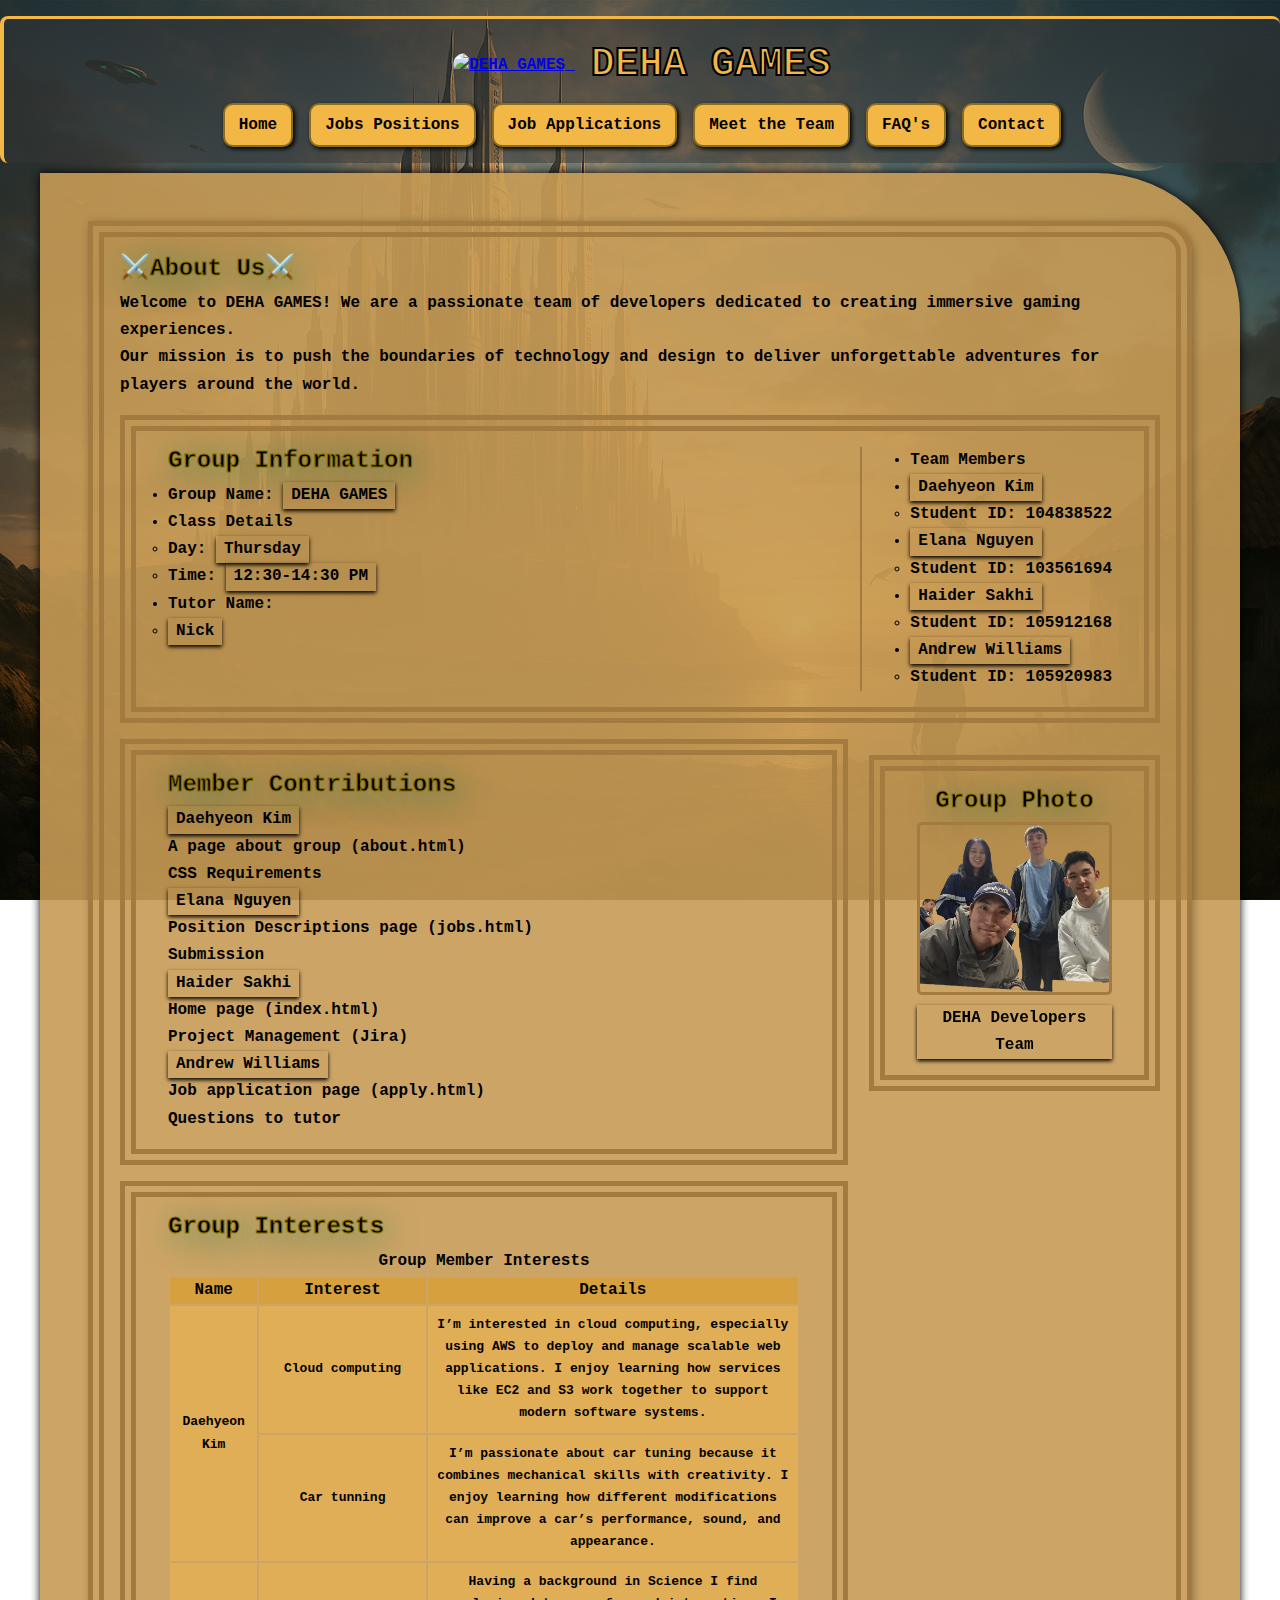
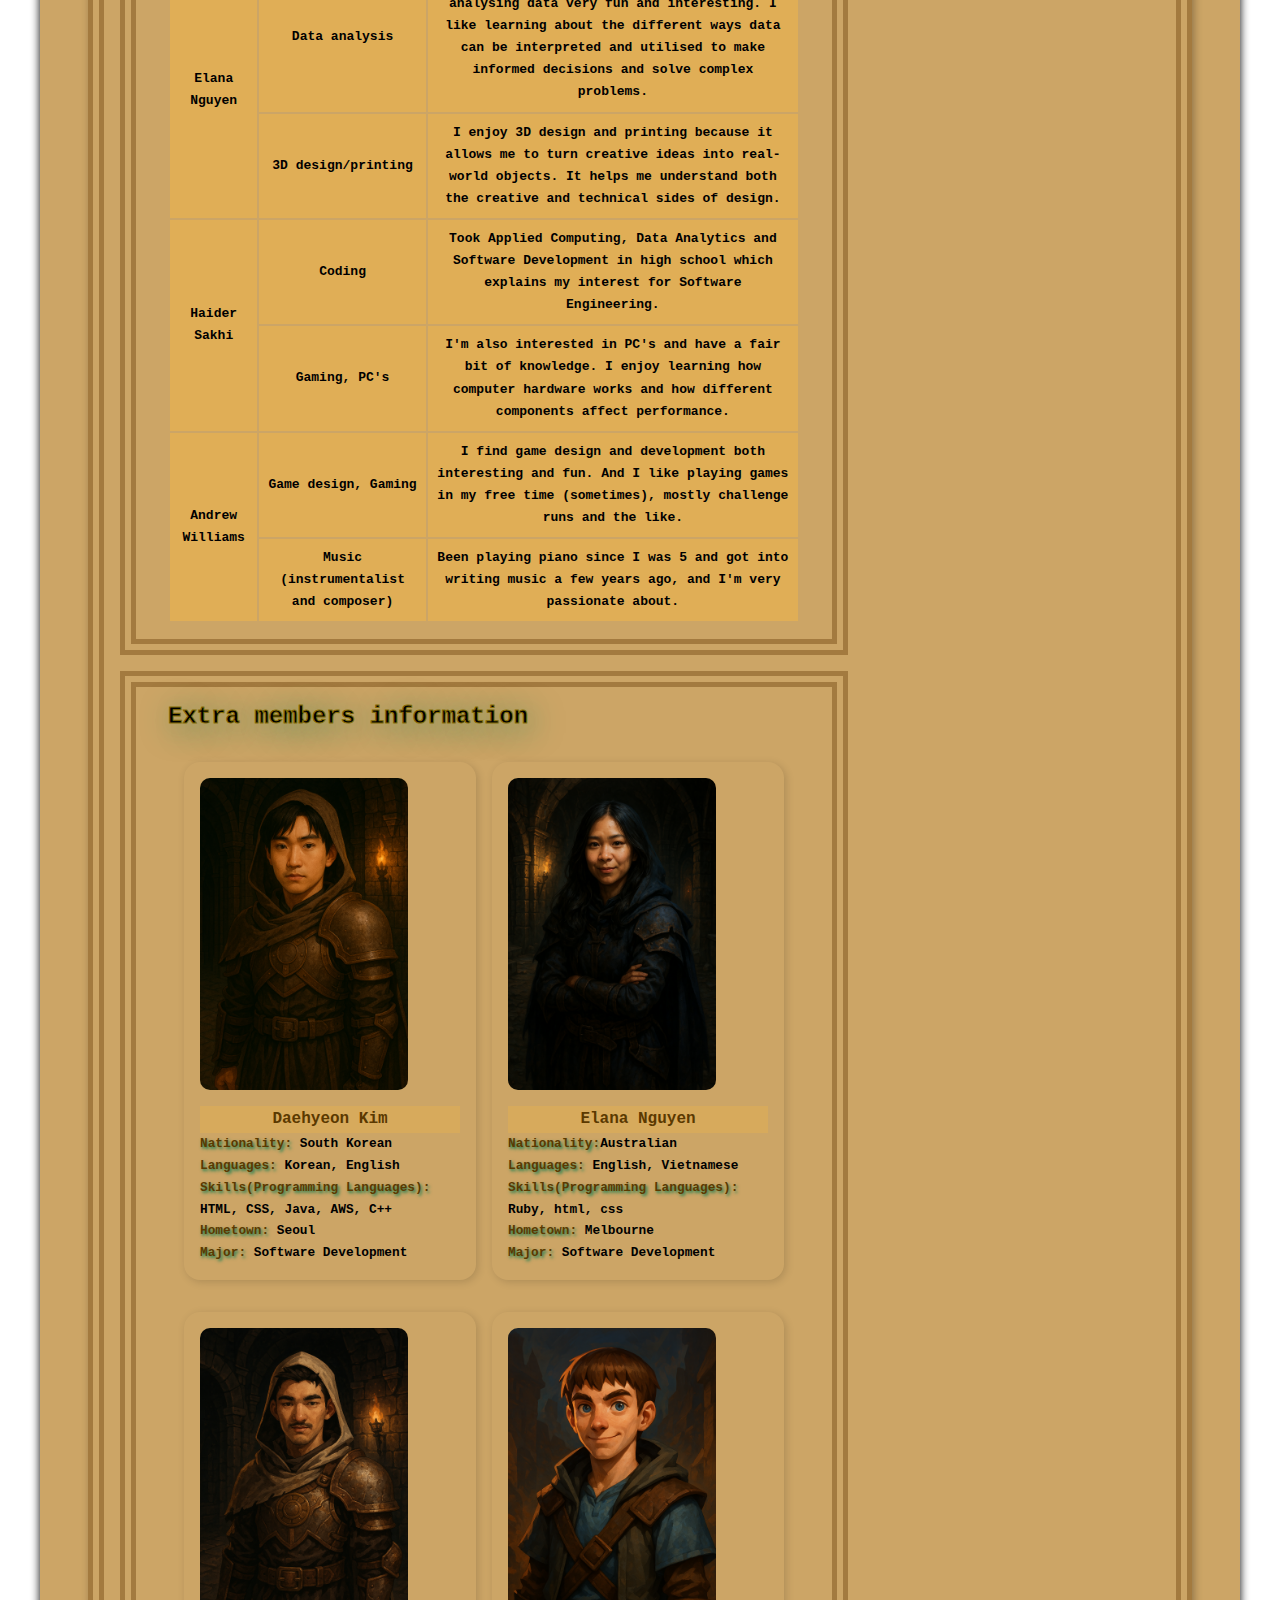
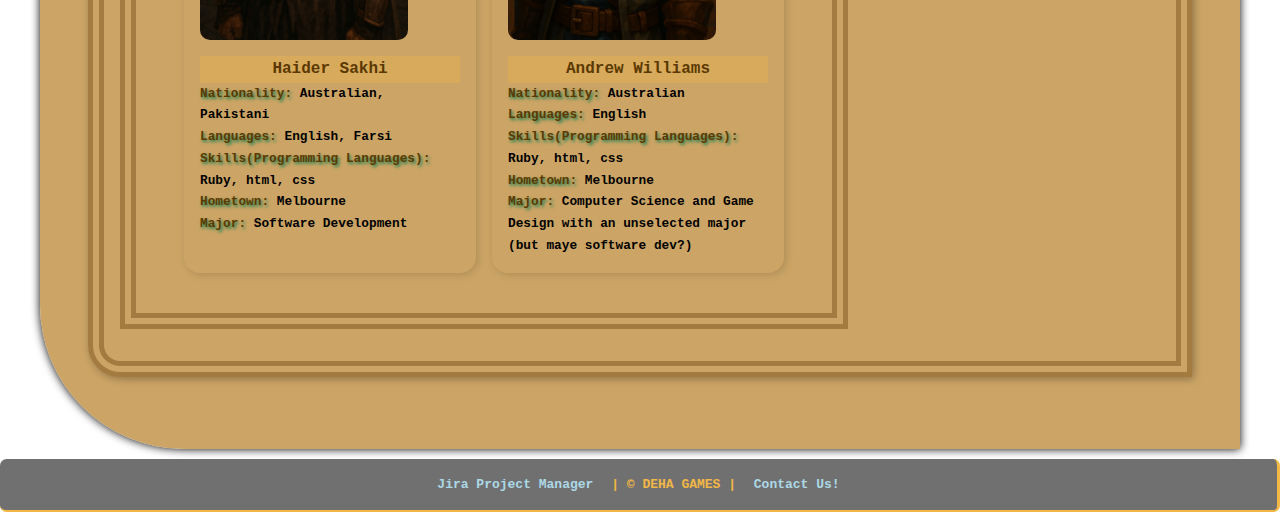
==== commit f6c26d26: "error checking with vaildator" ====
--- a/project1/about.html
+++ b/project1/about.html
@@ -27,12 +27,12 @@
       </a>  
   <nav>
       <ul>
-          <li><button><a href="index.html">Home</a></button></li>
-          <li><button><a href="jobs.html">Jobs Positions</a></button></li>
-          <li><button><a href="apply.html">Job Applications</a></button></li>
-          <li><button><a href="about.html">Meet the Team</a></button></li>
-          <li><button><a href="faq.html">FAQ's</a></button></li>
-          <li><button><a href="mailto:info@dehagames.com.au">Contact</a></button></li>
+        <li><a href="index.html">Home</a></li>
+        <li><a href="jobs.html">Jobs Positions</a></li>
+        <li><a href="apply.html">Job Applications</a></li>
+        <li><a href="about.html">Meet the Team</a></li>
+        <li><a href="faq.html">FAQ's</a></li>
+        <li><a href="mailto:info@dehagames.com.au">Contact</a></li>
       </ul>
   </nav>
 </header>
@@ -65,33 +65,34 @@
                   <li><strong>Nick</strong></li>
                 </ul>
               </li>
-            </div>
+            </ul>
+            </div>
+            
               <div id="team_members">
-              <li >Team Members
-                <ul>
-                  <li><!-- Member 1--><strong>Daehyeon Kim</strong>
+                  <li >Team Members
                     <ul>
-                      <li>Student ID: 104838522</li>
+                      <li><!-- Member 1--><strong>Daehyeon Kim</strong>
+                        <ul>
+                          <li>Student ID: 104838522</li>
+                        </ul>
+                      </li>
+                      <li><!-- Member 2 --><strong>Elana Nguyen</strong>
+                        <ul>
+                          <li>Student ID: 103561694</li>
+                        </ul>
+                      </li>
+                      <li><!-- Member 3 --><strong>Haider Sakhi</strong>
+                        <ul>
+                          <li>Student ID: 105912168 </li>
+                        </ul>
+                      </li>
+                      <li><!-- Member 4 --><strong>Andrew Williams</strong>
+                        <ul>
+                          <li>Student ID: 105920983 </li>
+                        </ul>
+                      </li>
                     </ul>
                   </li>
-                  <li><!-- Member 2 --><strong>Elana Nguyen</strong>
-                    <ul>
-                      <li>Student ID: 103561694</li>
-                    </ul>
-                  </li>
-                  <li><!-- Member 3 --><strong>Haider Sakhi</strong>
-                    <ul>
-                      <li>Student ID: 105912168 </li>
-                    </ul>
-                  </li>
-                  <li><!-- Member 4 --><strong>Andrew Williams</strong>
-                    <ul>
-                      <li>Student ID: 105920983 </li>
-                    </ul>
-                  </li>
-                </ul>
-              </li>
-            </ul>
           </div>
         </section>
       
--- a/project1/styles/styles.css
+++ b/project1/styles/styles.css
@@ -73,7 +73,7 @@
     gap: 1rem ;
     flex-wrap: wrap;
   }
-  nav li button {
+  nav li  {
     display: inline-block;
     background-color: #F3B746;
     color: black;
@@ -86,17 +86,17 @@
     transition: all 0.3s ease;
     font-family: 'Courier New', Courier, monospace;
   }
-  nav li button a {
+  nav li  a {
     text-decoration: none;
     color: black; 
     font-size: 1rem;
   }
-  nav li button:hover {
+  nav li:hover {
     background-color: #F3B746; 
     transform: scale(1.05);
     box-shadow: 3px 3px 6px rgba(0,0,0,0.4);
   }
-  nav li button:hover a {
+  nav li:hover a {
     color: hwb(155 7% 51%);
   }
 /*main*/
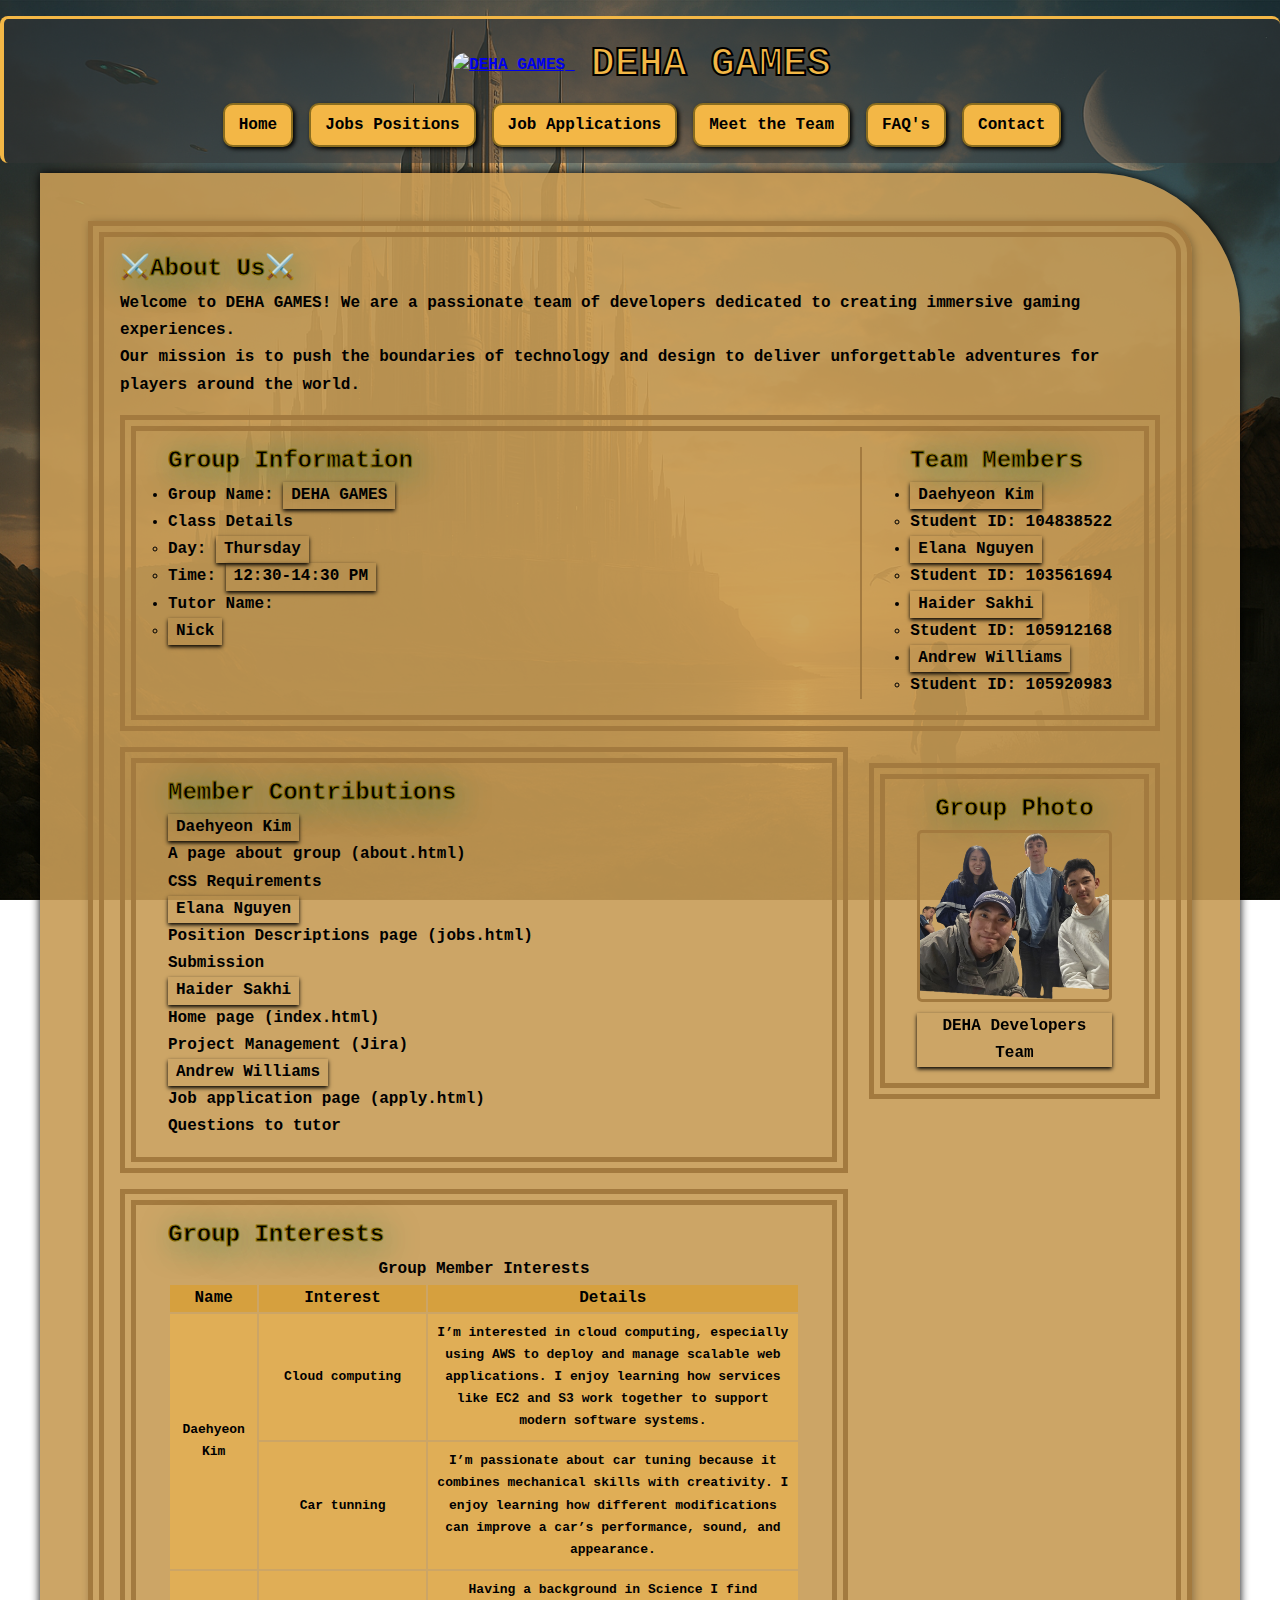
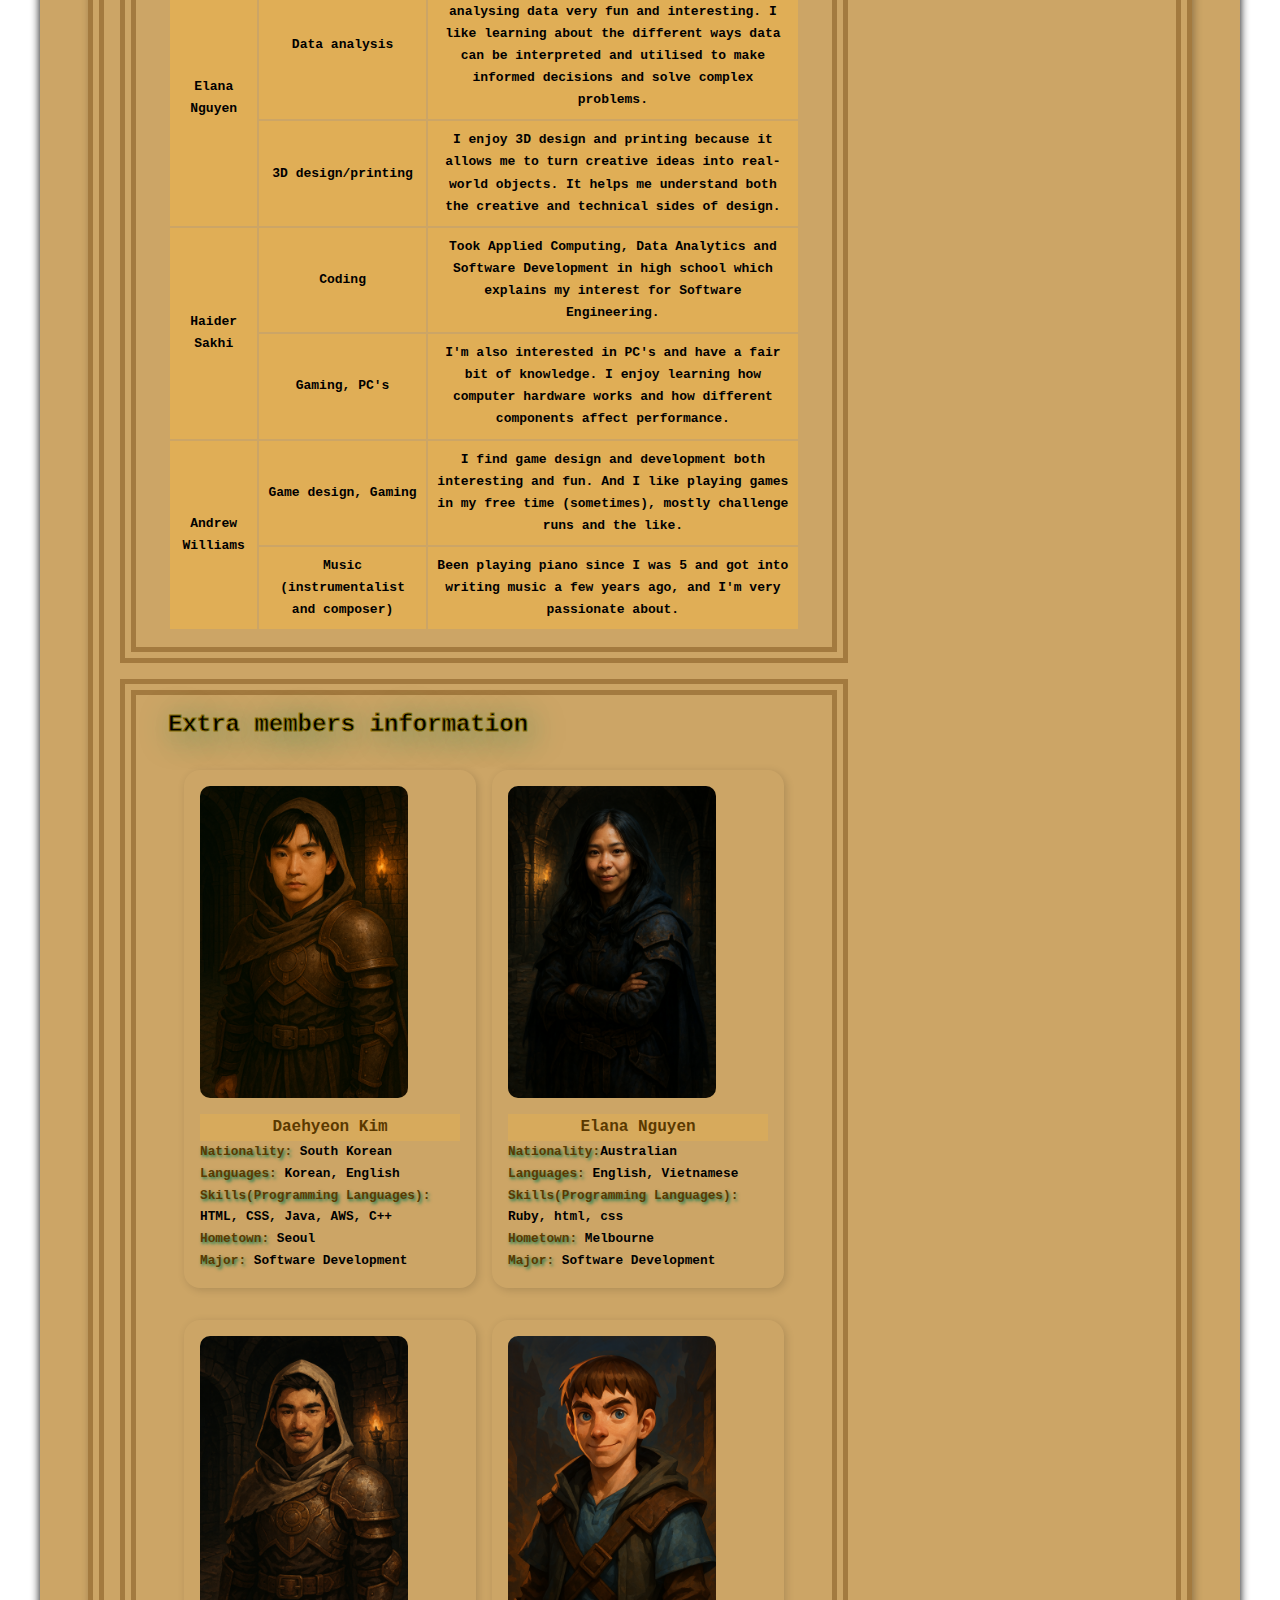
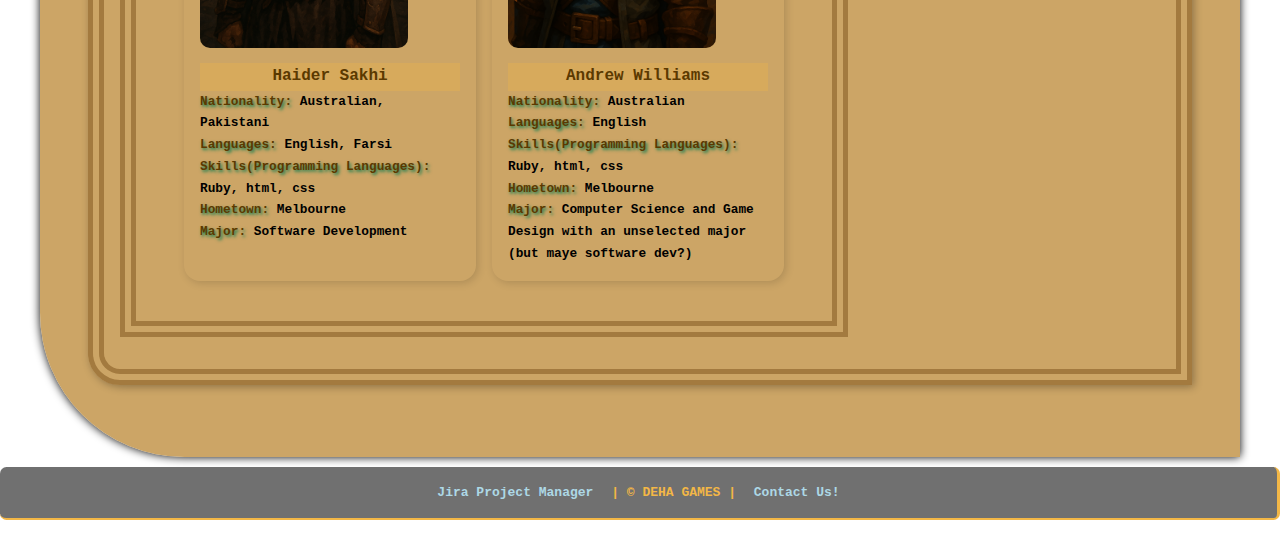
==== commit e0f5d7f4: "Fix error in about.html" ====
--- a/project1/about.html
+++ b/project1/about.html
@@ -66,34 +66,33 @@
                 </ul>
               </li>
             </ul>
-            </div>
+          </div>
             
-              <div id="team_members">
-                  <li >Team Members
-                    <ul>
-                      <li><!-- Member 1--><strong>Daehyeon Kim</strong>
-                        <ul>
-                          <li>Student ID: 104838522</li>
-                        </ul>
-                      </li>
-                      <li><!-- Member 2 --><strong>Elana Nguyen</strong>
-                        <ul>
-                          <li>Student ID: 103561694</li>
-                        </ul>
-                      </li>
-                      <li><!-- Member 3 --><strong>Haider Sakhi</strong>
-                        <ul>
-                          <li>Student ID: 105912168 </li>
-                        </ul>
-                      </li>
-                      <li><!-- Member 4 --><strong>Andrew Williams</strong>
-                        <ul>
-                          <li>Student ID: 105920983 </li>
-                        </ul>
-                      </li>
-                    </ul>
-                  </li>
-          </div>
+          <div id="team_members">
+            <h2>Team Members</h2>
+                <ul>
+                  <li><!-- Member 1--><strong>Daehyeon Kim</strong>
+                    <ul>
+                      <li>Student ID: 104838522</li>
+                    </ul>
+                  </li>
+                  <li><!-- Member 2 --><strong>Elana Nguyen</strong>
+                    <ul>
+                      <li>Student ID: 103561694</li>
+                    </ul>
+                  </li>
+                  <li><!-- Member 3 --><strong>Haider Sakhi</strong>
+                    <ul>
+                      <li>Student ID: 105912168 </li>
+                    </ul>
+                  </li>
+                  <li><!-- Member 4 --><strong>Andrew Williams</strong>
+                    <ul>
+                      <li>Student ID: 105920983 </li>
+                    </ul>
+                  </li>
+                </ul>
+            </div>
         </section>
       
           
